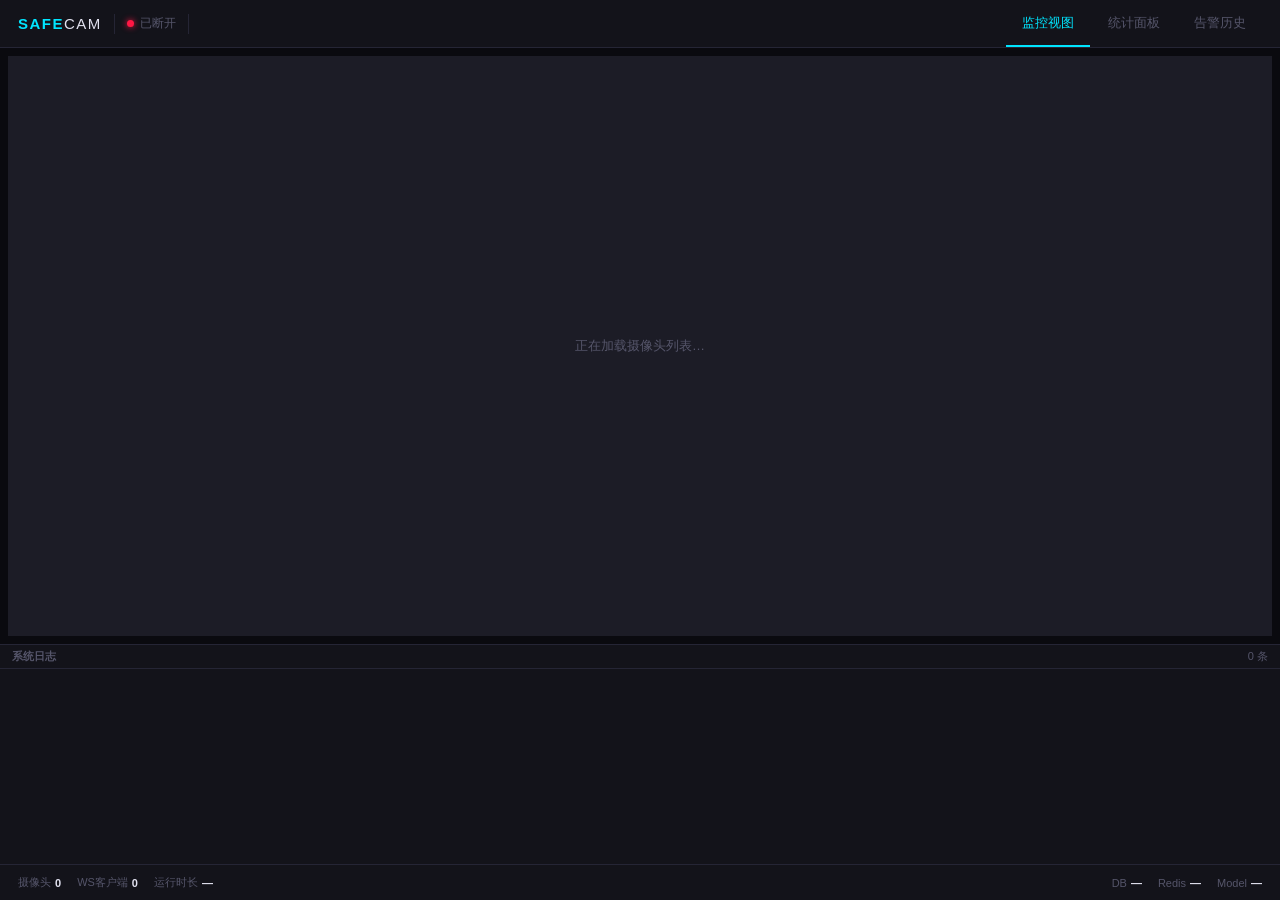
==== frontend/index.html @ 52969290 "准备接入飞书提醒" ====
<!DOCTYPE html>
<html lang="zh-CN">
<head>
  <meta charset="UTF-8">
  <meta name="viewport" content="width=device-width, initial-scale=1.0">
  <title>智能安防监控</title>
  <script src="https://cdn.jsdelivr.net/npm/echarts@5/dist/echarts.min.js"></script>
  <style>
    *, *::before, *::after { box-sizing: border-box; margin: 0; padding: 0; }

    :root {
      --bg:       #0a0a0f;
      --surface:  #13131a;
      --surface2: #1c1c26;
      --border:   #252535;
      --accent:   #00e5ff;
      --accent2:  #7c4dff;
      --danger:   #ff1744;
      --warn:     #ff9100;
      --ok:       #00e676;
      --text:     #e2e2f0;
      --muted:    #55556a;
      --radius:   6px;
    }

    body {
      background: var(--bg);
      color: var(--text);
      font-family: 'Microsoft YaHei', 'Segoe UI', Arial, sans-serif;
      height: 100vh;
      display: grid;
      grid-template-rows: 48px 1fr 220px 36px;
      overflow: hidden;
    }

    ::-webkit-scrollbar { width: 4px; }
    ::-webkit-scrollbar-track { background: transparent; }
    ::-webkit-scrollbar-thumb { background: var(--border); border-radius: 2px; }

    /* ── Header ── */
    header {
      background: var(--surface);
      border-bottom: 1px solid var(--border);
      display: flex; align-items: center;
      padding: 0 18px; gap: 12px;
    }
    .logo { font-size: 15px; font-weight: 700; letter-spacing: 1.5px; color: var(--accent); }
    .logo span { color: var(--text); font-weight: 400; }
    header .sep { width: 1px; height: 20px; background: var(--border); }
    .ws-pill {
      display: flex; align-items: center; gap: 6px;
      font-size: 12px; color: var(--muted);
    }
    .ws-dot {
      width: 7px; height: 7px; border-radius: 50%;
      background: var(--muted); transition: background 0.3s;
    }
    .ws-dot.connected { background: var(--ok); box-shadow: 0 0 6px var(--ok); }
    .ws-dot.error     { background: var(--danger); box-shadow: 0 0 6px var(--danger); }

    /* ── Tabs ── */
    .tabs {
      display: flex; align-items: center; gap: 2px;
      margin-left: auto; height: 100%;
    }
    .tab-btn {
      padding: 0 16px; height: 100%;
      background: none; border: none;
      color: var(--muted); font-size: 13px;
      cursor: pointer; border-bottom: 2px solid transparent;
      transition: color 0.2s, border-color 0.2s;
    }
    .tab-btn:hover { color: var(--text); }
    .tab-btn.active { color: var(--accent); border-bottom-color: var(--accent); }

    /* ── Main Content (tabs) ── */
    .tab-content { display: none; overflow: hidden; }
    .tab-content.active { display: flex; flex-direction: column; overflow: hidden; }

    /* ── Camera Grid (Tab 1) ── */
    .camera-grid {
      display: grid;
      grid-template-columns: repeat(auto-fit, minmax(280px, 1fr));
      gap: 8px;
      padding: 8px;
      overflow-y: auto;
      height: 100%;
    }
    .camera-cell {
      position: relative;
      background: var(--surface);
      border: 1px solid var(--border);
      border-radius: var(--radius);
      overflow: hidden;
      aspect-ratio: 16/9;
      cursor: pointer;
      transition: border-color 0.2s;
    }
    .camera-cell:hover { border-color: var(--accent); }
    .camera-cell.expanded {
      grid-column: span 2;
      grid-row: span 2;
    }
    .camera-cell img {
      width: 100%; height: 100%;
      object-fit: cover; display: block;
    }
    .camera-cell .cam-overlay {
      position: absolute; top: 0; left: 0; right: 0;
      padding: 6px 10px;
      background: linear-gradient(to bottom, rgba(0,0,0,0.7) 0%, transparent 100%);
      display: flex; align-items: center; gap: 8px;
    }
    .cam-name { font-size: 12px; font-weight: 600; color: #fff; }
    .cam-status-dot {
      width: 6px; height: 6px; border-radius: 50%;
      background: var(--ok); margin-left: auto;
    }
    .cam-status-dot.offline { background: var(--danger); }
    .camera-cell .cam-stats {
      position: absolute; bottom: 0; left: 0; right: 0;
      padding: 4px 10px;
      background: linear-gradient(to top, rgba(0,0,0,0.7) 0%, transparent 100%);
      display: flex; justify-content: space-between;
      font-size: 11px; color: rgba(255,255,255,0.7);
    }
    .cam-alert-banner {
      position: absolute; top: 50%; left: 0; right: 0;
      transform: translateY(-50%);
      background: rgba(255, 23, 68, 0.85);
      padding: 8px 12px;
      text-align: center; font-size: 13px; font-weight: 700;
      color: #fff; display: none;
      animation: flash 0.5s ease-in-out infinite alternate;
    }
    @keyframes flash { from { opacity: 0.7; } to { opacity: 1; } }
    .cam-placeholder {
      width: 100%; height: 100%; display: flex;
      align-items: center; justify-content: center;
      color: var(--muted); font-size: 13px;
      background: var(--surface2);
    }

    /* ── Stats Panel (Tab 2) ── */
    .stats-panel {
      display: grid;
      grid-template-columns: 1fr 1fr;
      grid-template-rows: 80px 1fr;
      gap: 8px; padding: 8px;
      overflow-y: auto; height: 100%;
    }
    .stat-cards {
      grid-column: 1 / -1;
      display: flex; gap: 8px;
    }
    .stat-card {
      flex: 1; background: var(--surface2);
      border: 1px solid var(--border);
      border-radius: var(--radius);
      padding: 12px 16px;
      display: flex; flex-direction: column; gap: 4px;
    }
    .stat-card .label { font-size: 11px; color: var(--muted); text-transform: uppercase; letter-spacing: 0.5px; }
    .stat-card .value { font-size: 26px; font-weight: 700; color: var(--accent); }
    .stat-card .sub { font-size: 11px; color: var(--muted); }
    .chart-box {
      background: var(--surface2);
      border: 1px solid var(--border);
      border-radius: var(--radius);
      padding: 8px;
      min-height: 200px;
    }
    .chart-box .chart-title {
      font-size: 12px; color: var(--muted);
      margin-bottom: 4px; padding: 0 4px;
    }
    .chart-box .chart-inner { width: 100%; height: calc(100% - 24px); }
    .stats-disabled {
      grid-column: 1 / -1; grid-row: 2 / -1;
      display: flex; align-items: center; justify-content: center;
      color: var(--muted); font-size: 14px;
      background: var(--surface2);
      border: 1px solid var(--border);
      border-radius: var(--radius);
    }

    /* ── Alert History (Tab 3) ── */
    .alert-panel {
      display: flex; flex-direction: column;
      gap: 8px; padding: 8px;
      overflow: hidden; height: 100%;
    }
    .filter-bar {
      display: flex; gap: 8px; flex-wrap: wrap; align-items: center;
      padding: 8px 12px;
      background: var(--surface2);
      border: 1px solid var(--border);
      border-radius: var(--radius);
      flex-shrink: 0;
    }
    .filter-bar label { font-size: 12px; color: var(--muted); }
    .filter-bar input, .filter-bar select {
      background: var(--surface); border: 1px solid var(--border);
      color: var(--text); padding: 4px 8px;
      border-radius: var(--radius); font-size: 12px;
    }
    .filter-bar input:focus, .filter-bar select:focus {
      outline: none; border-color: var(--accent);
    }
    .btn {
      padding: 5px 12px; border-radius: var(--radius);
      border: 1px solid var(--border);
      background: var(--surface); color: var(--text);
      font-size: 12px; cursor: pointer;
      transition: background 0.2s, border-color 0.2s;
    }
    .btn:hover { background: var(--surface2); border-color: var(--accent); }
    .btn.primary { background: var(--accent); color: #000; border-color: var(--accent); }
    .btn.primary:hover { background: #00bcd4; }

    .alert-table-wrap {
      flex: 1; overflow-y: auto;
      background: var(--surface2);
      border: 1px solid var(--border);
      border-radius: var(--radius);
    }
    table { width: 100%; border-collapse: collapse; font-size: 12px; }
    thead th {
      position: sticky; top: 0; z-index: 1;
      background: var(--surface);
      padding: 8px 10px; text-align: left;
      color: var(--muted); font-weight: 600;
      border-bottom: 1px solid var(--border);
    }
    tbody td { padding: 6px 10px; border-bottom: 1px solid var(--border); }
    tbody tr:hover { background: rgba(255,255,255,0.03); }
    .level-badge {
      display: inline-block; padding: 1px 6px;
      border-radius: 10px; font-size: 11px; font-weight: 600;
    }
    .level-high { background: rgba(255,23,68,0.2); color: var(--danger); }
    .level-medium { background: rgba(255,145,0,0.2); color: var(--warn); }
    .empty-row {
      text-align: center;
      color: var(--muted);
      padding: 20px;
    }
    .muted-text { color: var(--muted); }
      width: 48px; height: 27px;
      object-fit: cover; border-radius: 3px;
      cursor: pointer; border: 1px solid var(--border);
      transition: border-color 0.2s;
    }
    .thumb:hover { border-color: var(--accent); }

    .pagination {
      display: flex; align-items: center; gap: 8px;
      justify-content: flex-end;
      flex-shrink: 0;
    }
    .pagination span { font-size: 12px; color: var(--muted); }

    /* ── Log Panel ── */
    #log-panel {
      background: var(--surface);
      border-top: 1px solid var(--border);
      display: flex; flex-direction: column;
      overflow: hidden;
    }
    .log-header {
      display: flex; align-items: center; gap: 8px;
      padding: 4px 12px;
      border-bottom: 1px solid var(--border);
      flex-shrink: 0;
    }
    .log-header-title { font-size: 11px; color: var(--muted); font-weight: 600; text-transform: uppercase; }
    .log-count { font-size: 11px; color: var(--muted); margin-left: auto; }
    #log-list {
      flex: 1; overflow-y: auto;
      padding: 0 8px;
    }
    .log-item {
      display: flex; align-items: baseline; gap: 8px;
      padding: 2px 4px; border-radius: 3px;
      font-size: 11px; font-family: 'Consolas', monospace;
      line-height: 1.5;
    }
    .log-item:hover { background: rgba(255,255,255,0.03); }
    .log-ts { color: var(--muted); flex-shrink: 0; }
    .log-cam { color: var(--accent2); flex-shrink: 0; }
    .log-event { color: var(--muted); flex-shrink: 0; }
    .log-msg { color: var(--text); }
    .log-item.alert .log-msg { color: var(--danger); font-weight: 600; }
    .log-item.warning .log-msg { color: var(--warn); }
    .log-item.error .log-msg { color: var(--danger); }

    /* ── Footer ── */
    footer {
      background: var(--surface);
      border-top: 1px solid var(--border);
      display: flex; align-items: center;
      padding: 0 18px; gap: 16px;
      font-size: 11px; color: var(--muted);
    }
    .footer-stat { display: flex; align-items: center; gap: 4px; }
    .footer-stat span { color: var(--text); font-weight: 600; }
    .footer-right { margin-left: auto; }

    /* ── Lightbox ── */
    #lightbox {
      display: none; position: fixed;
      inset: 0; z-index: 9999;
      background: rgba(0,0,0,0.85);
      align-items: center; justify-content: center;
    }
    #lightbox.open { display: flex; }
    #lightbox img {
      max-width: 90vw; max-height: 90vh;
      border-radius: var(--radius);
      border: 2px solid var(--border);
    }
    #lightbox .close-btn {
      position: absolute; top: 20px; right: 20px;
      background: none; border: none;
      color: #fff; font-size: 24px; cursor: pointer;
    }
  </style>
</head>
<body>

<header>
  <div class="logo">SAFE<span>CAM</span></div>
  <div class="sep"></div>
  <div class="ws-pill">
    <div class="ws-dot" id="ws-dot"></div>
    <span id="ws-label">连接中…</span>
  </div>
  <div class="sep"></div>
  <div class="tabs">
    <button type="button" class="tab-btn active" onclick="switchTab('monitor')">监控视图</button>
    <button type="button" class="tab-btn" onclick="switchTab('stats')">统计面板</button>
    <button type="button" class="tab-btn" onclick="switchTab('alerts')">告警历史</button>
  </div>
</header>

<!-- Tab: 监控视图 -->
<div class="tab-content active" id="tab-monitor">
  <div class="camera-grid" id="camera-grid">
    <div class="cam-placeholder">正在加载摄像头列表…</div>
  </div>
</div>

<!-- Tab: 统计面板 -->
<div class="tab-content" id="tab-stats">
  <div class="stats-panel" id="stats-panel">
    <div class="stat-cards">
      <div class="stat-card">
        <div class="label">今日告警</div>
        <div class="value" id="stat-today">—</div>
        <div class="sub">自 00:00 起</div>
      </div>
      <div class="stat-card">
        <div class="label">在线摄像头</div>
        <div class="value" id="stat-cams">—</div>
        <div class="sub">/ 已配置数量</div>
      </div>
      <div class="stat-card">
        <div class="label">当前检测人数</div>
        <div class="value" id="stat-persons">—</div>
        <div class="sub">所有摄像头之和</div>
      </div>
      <div class="stat-card">
        <div class="label">总告警次数</div>
        <div class="value" id="stat-total">—</div>
        <div class="sub">自服务启动</div>
      </div>
    </div>
    <div class="chart-box" id="chart-trend-box">
      <div class="chart-title">今日每小时告警趋势</div>
      <div class="chart-inner" id="chart-trend"></div>
    </div>
    <div class="chart-box" id="chart-pie-box">
      <div class="chart-title">各摄像头告警分布</div>
      <div class="chart-inner" id="chart-pie"></div>
    </div>
  </div>
</div>

<!-- Tab: 告警历史 -->
<div class="tab-content" id="tab-alerts">
  <div class="alert-panel">
    <div class="filter-bar">
      <label for="f-start">开始时间</label>
      <input type="datetime-local" id="f-start" aria-label="开始时间">
      <label for="f-end">结束时间</label>
      <input type="datetime-local" id="f-end" aria-label="结束时间">
      <label for="f-camera">摄像头</label>
      <select id="f-camera" aria-label="选择摄像头">
        <option value="">全部</option>
      </select>
      <label for="f-level">级别</label>
      <select id="f-level" aria-label="选择告警级别">
        <option value="">全部</option>
        <option value="high">高</option>
        <option value="medium">中</option>
        <option value="low">低</option>
      </select>
      <button type="button" class="btn primary" onclick="loadAlerts(1)">查询</button>
      <button type="button" class="btn" onclick="exportCSV()">导出 CSV</button>
    </div>
    <div class="alert-table-wrap">
      <table>
        <thead>
          <tr>
            <th>ID</th>
            <th>时间</th>
            <th>摄像头</th>
            <th>人数</th>
            <th>消息</th>
            <th>级别</th>
            <th>截图</th>
          </tr>
        </thead>
        <tbody id="alert-tbody">
          <tr><td colspan="7" class="empty-row">点击查询加载数据</td></tr>
        </tbody>
      </table>
    </div>
    <div class="pagination">
      <span id="page-info">-</span>
      <button type="button" class="btn" id="btn-prev" onclick="changePage(-1)">上一页</button>
      <button type="button" class="btn" id="btn-next" onclick="changePage(1)">下一页</button>
    </div>
  </div>
</div>

<!-- Log Panel -->
<div id="log-panel">
  <div class="log-header">
    <span class="log-header-title">系统日志</span>
    <span class="log-count" id="log-count">0 条</span>
  </div>
  <div id="log-list"></div>
</div>

<footer>
  <div class="footer-stat">摄像头 <span id="ft-cams">0</span></div>
  <div class="footer-stat">WS客户端 <span id="ft-ws">0</span></div>
  <div class="footer-stat">运行时长 <span id="ft-uptime">—</span></div>
  <div class="footer-stat footer-right">DB <span id="ft-db">—</span></div>
  <div class="footer-stat">Redis <span id="ft-redis">—</span></div>
  <div class="footer-stat">Model <span id="ft-model">—</span></div>
</footer>

<!-- Lightbox -->
<div id="lightbox" onclick="closeLightbox()">
  <button type="button" class="close-btn" onclick="closeLightbox()">✕</button>
  <img id="lightbox-img" src="" alt="告警截图">
</div>

<script>
// ── State ──
let ws = null;
let wsRetry = 0;
let cameras = [];
let alertPage = 1;
const ALERT_PAGE_SIZE = 20;
let chartTrend = null, chartPie = null;
let statsInterval = null;
let footerInterval = null;
let alertData = [];

// ── Tab ──
function switchTab(name) {
  document.querySelectorAll('.tab-content').forEach(el => el.classList.remove('active'));
  document.querySelectorAll('.tab-btn').forEach(el => el.classList.remove('active'));
  document.getElementById('tab-' + name).classList.add('active');
  event.target.classList.add('active');

  if (name === 'stats') {
    initCharts();
    loadStats();
    if (!statsInterval) statsInterval = setInterval(loadStats, 5000);
  } else {
    if (statsInterval) { clearInterval(statsInterval); statsInterval = null; }
  }
  if (name === 'alerts') {
    loadAlerts(1);
  }
}

// ── WebSocket ──
function connectWS() {
  const proto = location.protocol === 'https:' ? 'wss' : 'ws';
  ws = new WebSocket(`${proto}://${location.host}/ws/alert`);

  ws.onopen = () => {
    wsRetry = 0;
    setWsDot('connected', '已连接');
    setInterval(() => ws.readyState === 1 && ws.send('ping'), 15000);
  };

  ws.onmessage = e => handleMessage(JSON.parse(e.data));

  ws.onclose = () => {
    setWsDot('error', '已断开');
    const delay = Math.min(30000, 1000 * 2 ** wsRetry++);
    setTimeout(connectWS, delay);
  };

  ws.onerror = () => setWsDot('error', '错误');
}

function setWsDot(cls, label) {
  const dot = document.getElementById('ws-dot');
  dot.className = 'ws-dot ' + cls;
  document.getElementById('ws-label').textContent = label;
}

function handleMessage(msg) {
  addLog(msg);

  if (msg.type === 'alert') {
    const camId = msg.camera_id;
    flashAlertBanner(camId, msg.message);
    if (document.getElementById('tab-alerts').classList.contains('active')) {
      loadAlerts(alertPage);
    }
  }

  if (msg.type === 'status') {
    const camId = msg.camera_id;
    updateCamStatus(camId, msg);
  }
}

// ── Camera Grid ──
async function loadCameras() {
  try {
    const res = await fetch('/api/cameras');
    const data = await res.json();
    cameras = data.cameras || [];
    renderCameraGrid();
    updateFooterCams();
    populateCameraFilter();
  } catch (e) {
    console.error('loadCameras:', e);
  }
}

function renderCameraGrid() {
  const grid = document.getElementById('camera-grid');
  if (!cameras.length) {
    grid.innerHTML = '<div class="cam-placeholder">未配置摄像头</div>';
    return;
  }

  grid.innerHTML = '';
  cameras.forEach(cam => {
    const cell = document.createElement('div');
    cell.className = 'camera-cell';
    cell.id = `cam-cell-${cam.id}`;
    cell.ondblclick = () => cell.classList.toggle('expanded');

    cell.innerHTML = `
      <img src="/video_feed?camera_id=${cam.id}" alt="cam${cam.id}"
           onerror="this.style.display='none'; this.nextElementSibling && (this.nextElementSibling.style.display='flex')">
      <div class="cam-overlay">
        <span class="cam-name">${cam.name || 'CAM ' + cam.id}</span>
        <span style="font-size:11px;color:var(--muted);margin-left:4px">${cam.location || ''}</span>
        <span class="cam-status-dot ${cam.connected ? '' : 'offline'}" id="cam-dot-${cam.id}"></span>
      </div>
      <div class="cam-stats">
        <span id="cam-fps-${cam.id}">${(cam.fps || 0).toFixed(1)} fps</span>
        <span id="cam-persons-${cam.id}">👤 ${cam.active_tracks || 0}</span>
      </div>
      <div class="cam-alert-banner" id="cam-alert-${cam.id}">⚠ 检测到人员入侵</div>
    `;
    grid.appendChild(cell);
  });
}

function flashAlertBanner(camId, msg) {
  const banner = document.getElementById(`cam-alert-${camId}`);
  if (!banner) return;
  banner.textContent = '⚠ ' + (msg || '检测到人员');
  banner.style.display = 'block';
  setTimeout(() => { banner.style.display = 'none'; }, 4000);
}

function updateCamStatus(camId, msg) {
  const dot = document.getElementById(`cam-dot-${camId}`);
  if (dot) {
    const connected = msg.data?.camera_connected ?? true;
    dot.className = 'cam-status-dot ' + (connected ? '' : 'offline');
  }
}

function updateFooterCams() {
  const online = cameras.filter(c => c.connected).length;
  document.getElementById('ft-cams').textContent = `${online}/${cameras.length}`;
  document.getElementById('stat-cams').textContent = `${online}`;
}

function populateCameraFilter() {
  const sel = document.getElementById('f-camera');
  sel.innerHTML = '<option value="">全部</option>';
  cameras.forEach(cam => {
    const opt = document.createElement('option');
    opt.value = cam.id;
    opt.textContent = `${cam.name || 'CAM ' + cam.id} (${cam.id})`;
    sel.appendChild(opt);
  });
}

// ── Stats Panel ──
function initCharts() {
  if (!chartTrend) {
    chartTrend = echarts.init(document.getElementById('chart-trend'), 'dark');
  }
  if (!chartPie) {
    chartPie = echarts.init(document.getElementById('chart-pie'), 'dark');
  }
}

async function loadStats() {
  try {
    const res = await fetch('/api/stats');
    if (!res.ok) {
      showStatsDisabled();
      return;
    }
    const data = await res.json();
    if (data.error) { showStatsDisabled(); return; }

    // Cards
    document.getElementById('stat-today').textContent = data.today_alerts ?? '—';
    document.getElementById('stat-persons').textContent = data.current_persons ?? '—';

    // Trend chart
    const hourly = data.hourly_alerts || {};
    const hours = Array.from({length: 24}, (_, i) => `${i.toString().padStart(2,'0')}:00`);
    const counts = hours.map((_, i) => hourly[i] || 0);

    chartTrend.setOption({
      backgroundColor: 'transparent',
      tooltip: { trigger: 'axis' },
      xAxis: { type: 'category', data: hours, axisLabel: { fontSize: 10, color: '#55556a' } },
      yAxis: { type: 'value', axisLabel: { color: '#55556a' }, splitLine: { lineStyle: { color: '#252535' } } },
      series: [{
        name: '告警', type: 'line', data: counts,
        smooth: true, areaStyle: { opacity: 0.2 },
        itemStyle: { color: '#00e5ff' }, lineStyle: { color: '#00e5ff' },
      }],
      grid: { left: 40, right: 10, top: 10, bottom: 30 },
    });

    // Pie chart
    const camAlerts = data.camera_alerts || {};
    const pieData = Object.entries(camAlerts).map(([k, v]) => ({
      name: 'CAM ' + k, value: v
    }));

    chartPie.setOption({
      backgroundColor: 'transparent',
      tooltip: { trigger: 'item' },
      legend: { bottom: 0, textStyle: { color: '#55556a', fontSize: 10 } },
      series: [{
        name: '告警分布', type: 'pie',
        radius: ['40%', '70%'],
        data: pieData.length ? pieData : [{ name: '无数据', value: 1 }],
        label: { color: '#e2e2f0', fontSize: 11 },
        emphasis: { itemStyle: { shadowBlur: 10 } },
      }],
    });

  } catch (e) {
    showStatsDisabled();
  }
}

function showStatsDisabled() {
  const panel = document.getElementById('stats-panel');
  const boxes = panel.querySelectorAll('.chart-box');
  boxes.forEach(b => {
    b.innerHTML = '<div class="stats-disabled">Redis 统计未启用</div>';
  });
}

// ── Alert History ──
async function loadAlerts(page) {
  alertPage = page;
  const start = document.getElementById('f-start').value;
  const end = document.getElementById('f-end').value;
  const camId = document.getElementById('f-camera').value;
  const level = document.getElementById('f-level').value;

  const params = new URLSearchParams({
    limit: ALERT_PAGE_SIZE,
    offset: (page - 1) * ALERT_PAGE_SIZE,
    order: 'desc',
  });
  if (start) params.set('start_time', start.replace('T', ' '));
  if (end)   params.set('end_time',   end.replace('T', ' '));
  if (camId) params.set('camera_id', camId);
  if (level) params.set('level', level);

  try {
    const res = await fetch('/api/alerts?' + params);
    if (!res.ok) {
      const err = await res.json();
      renderAlertTable([], 0, 0);
      return;
    }
    const data = await res.json();
    alertData = data.alerts || [];
    renderAlertTable(alertData, data.total || 0, page);
  } catch (e) {
    renderAlertTable([], 0, 0);
  }
}

function renderAlertTable(rows, total, page) {
  const tbody = document.getElementById('alert-tbody');
  if (!rows.length) {
    tbody.innerHTML = '<tr><td colspan="7" class="empty-row">暂无数据</td></tr>';
  } else {
    tbody.innerHTML = rows.map(r => {
      const levelBadge = `<span class="level-badge level-${r.level}">${{high:'高',medium:'中',low:'低'}[r.level] || r.level}</span>`;
      const thumb = r.screenshot_path
        ? `<img class="thumb" src="/api/alerts/${r.id}/screenshot" onclick="openLightbox('/api/alerts/${r.id}/screenshot')" loading="lazy">`
        : '<span class="muted-text">—</span>';
      return `<tr>
        <td>${r.id}</td>
        <td>${r.created_at || r.timestamp || ''}</td>
        <td>${r.camera_id}</td>
        <td>${r.person_count}</td>
        <td>${r.message || ''}</td>
        <td>${levelBadge}</td>
        <td>${thumb}</td>
      </tr>`;
    }).join('');
  }

  const totalPages = Math.max(1, Math.ceil(total / ALERT_PAGE_SIZE));
  document.getElementById('page-info').textContent = `第 ${page} / ${totalPages} 页，共 ${total} 条`;
  document.getElementById('btn-prev').disabled = page <= 1;
  document.getElementById('btn-next').disabled = page >= totalPages;
}

function changePage(delta) {
  loadAlerts(alertPage + delta);
}

function exportCSV() {
  if (!alertData.length) { alert('请先查询数据'); return; }
  const headers = ['ID','时间','摄像头','人数','消息','级别'];
  const rows = alertData.map(r => [
    r.id, r.created_at || r.timestamp, r.camera_id,
    r.person_count, `"${(r.message||'').replace(/"/g,'""')}"`, r.level
  ]);
  const csv = [headers.join(','), ...rows.map(r => r.join(','))].join('\n');
  const blob = new Blob(['﻿' + csv], { type: 'text/csv;charset=utf-8;' });
  const url = URL.createObjectURL(blob);
  const a = document.createElement('a');
  a.href = url; a.download = `alerts_${new Date().toISOString().slice(0,10)}.csv`;
  a.click(); URL.revokeObjectURL(url);
}

// ── Lightbox ──
function openLightbox(src) {
  document.getElementById('lightbox-img').src = src;
  document.getElementById('lightbox').classList.add('open');
}
function closeLightbox() {
  document.getElementById('lightbox').classList.remove('open');
}
document.addEventListener('keydown', e => { if (e.key === 'Escape') closeLightbox(); });

// ── Log ──
const MAX_LOGS = 200;
let logCount = 0;

function addLog(msg) {
  const list = document.getElementById('log-list');
  const item = document.createElement('div');

  const type = msg.type || 'log';
  const level = msg.level || 'info';
  const ts = (msg.timestamp || '').slice(11, 19);
  const camPart = msg.camera_id !== undefined ? `[CAM${msg.camera_id}]` : '';
  const event = msg.event || type;
  const text = msg.message || '';

  item.className = `log-item ${type === 'alert' ? 'alert' : level}`;
  item.innerHTML = `<span class="log-ts">${ts}</span><span class="log-cam">${camPart}</span><span class="log-event">${event}</span><span class="log-msg">${text}</span>`;

  list.insertBefore(item, list.firstChild);
  logCount++;

  while (list.children.length > MAX_LOGS) list.removeChild(list.lastChild);
  document.getElementById('log-count').textContent = `${logCount} 条`;
}

// ── Health / Footer ──
async function loadHealth() {
  try {
    const res = await fetch('/health');
    const data = await res.json();
    document.getElementById('ft-ws').textContent = data.ws_clients ?? '—';
    document.getElementById('ft-uptime').textContent = fmtUptime(data.uptime_sec);
    document.getElementById('ft-db').textContent = data.subsystems?.database ?? '—';
    document.getElementById('ft-redis').textContent = data.subsystems?.redis ?? '—';
    document.getElementById('ft-model').textContent = data.subsystems?.model ?? '—';

    // Update stat cards
    const totalAlerts = (data.cameras || []).reduce((s, c) => s + (c.alert_total || 0), 0);
    document.getElementById('stat-total').textContent = totalAlerts;
    const online = (data.cameras || []).filter(c => c.connected).length;
    const total = data.camera_count || 0;
    document.getElementById('stat-cams').textContent = `${online}`;
    document.getElementById('ft-cams').textContent = `${online}/${total}`;

    // Update per-camera fps/persons in grid
    (data.cameras || []).forEach(cam => {
      const fps = document.getElementById(`cam-fps-${cam.camera_id}`);
      if (fps) fps.textContent = `${(cam.fps || 0).toFixed(1)} fps`;
      const persons = document.getElementById(`cam-persons-${cam.camera_id}`);
      if (persons) persons.textContent = `👤 ${cam.active_tracks || 0}`;
      const dot = document.getElementById(`cam-dot-${cam.camera_id}`);
      if (dot) dot.className = 'cam-status-dot ' + (cam.connected ? '' : 'offline');
    });

  } catch (e) { /* ignore */ }
}

function fmtUptime(sec) {
  if (!sec) return '—';
  const h = Math.floor(sec / 3600);
  const m = Math.floor((sec % 3600) / 60);
  const s = sec % 60;
  return `${h}h ${m}m ${s}s`;
}

// ── Init ──
window.addEventListener('DOMContentLoaded', async () => {
  connectWS();
  await loadCameras();
  await loadHealth();
  footerInterval = setInterval(loadHealth, 5000);

  // Fetch recent logs
  try {
    const res = await fetch('/api/logs?limit=50');
    const data = await res.json();
    (data.logs || []).reverse().forEach(log => addLog(log));
  } catch (e) { /* ignore */ }
});
</script>
</body>
</html>
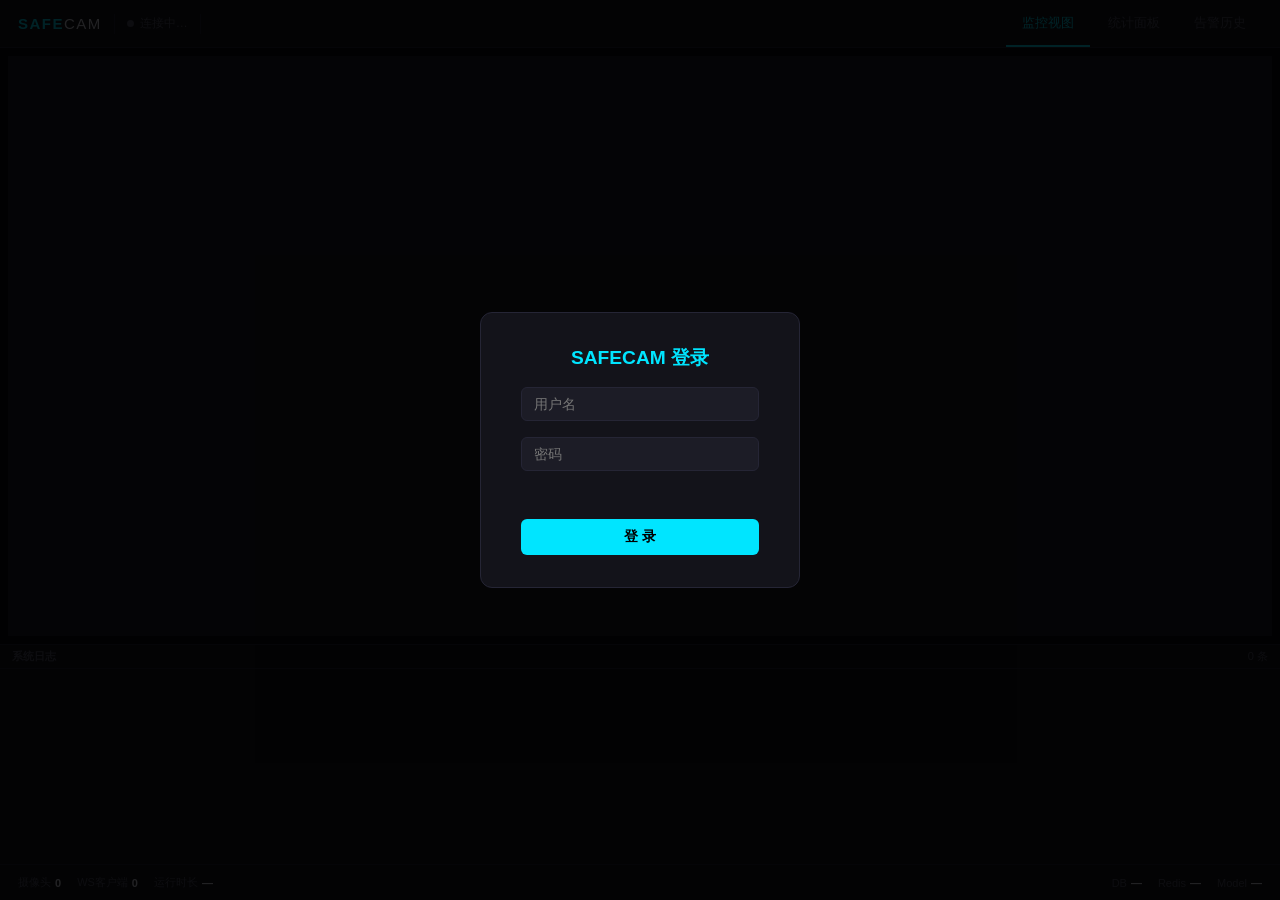
==== commit 585559d4: "完成部署准备" ====
--- a/frontend/index.html
+++ b/frontend/index.html
@@ -246,6 +246,7 @@
       padding: 20px;
     }
     .muted-text { color: var(--muted); }
+    .thumb {
       width: 48px; height: 27px;
       object-fit: cover; border-radius: 3px;
       cursor: pointer; border: 1px solid var(--border);
@@ -305,6 +306,38 @@
     .footer-stat { display: flex; align-items: center; gap: 4px; }
     .footer-stat span { color: var(--text); font-weight: 600; }
     .footer-right { margin-left: auto; }
+
+    /* ── Login Overlay ── */
+    #login-overlay {
+      display: none; position: fixed; inset: 0; z-index: 10000;
+      background: rgba(0,0,0,0.85);
+      align-items: center; justify-content: center;
+    }
+    #login-overlay.open { display: flex; }
+    .login-box {
+      background: var(--surface);
+      border: 1px solid var(--border);
+      border-radius: 12px;
+      padding: 2rem 2.5rem;
+      width: 320px;
+      display: flex; flex-direction: column; gap: 1rem;
+    }
+    .login-box h2 { font-size: 1.2rem; color: var(--accent); text-align: center; }
+    .login-box input {
+      background: var(--surface2); border: 1px solid var(--border);
+      color: var(--text); padding: 8px 12px;
+      border-radius: var(--radius); font-size: 14px; width: 100%;
+    }
+    .login-box input:focus { outline: none; border-color: var(--accent); }
+    .login-box .btn-login {
+      background: var(--accent); color: #000; border: none;
+      padding: 9px; border-radius: var(--radius);
+      font-size: 14px; font-weight: 700; cursor: pointer;
+      transition: background 0.2s;
+    }
+    .login-box .btn-login:hover { background: #00bcd4; }
+    .login-box .btn-login:disabled { opacity: 0.5; cursor: not-allowed; }
+    .login-error { color: var(--danger); font-size: 12px; text-align: center; min-height: 16px; }
 
     /* ── Lightbox ── */
     #lightbox {
@@ -337,9 +370,9 @@
   </div>
   <div class="sep"></div>
   <div class="tabs">
-    <button type="button" class="tab-btn active" onclick="switchTab('monitor')">监控视图</button>
-    <button type="button" class="tab-btn" onclick="switchTab('stats')">统计面板</button>
-    <button type="button" class="tab-btn" onclick="switchTab('alerts')">告警历史</button>
+    <button type="button" class="tab-btn active" onclick="switchTab('monitor', this)">监控视图</button>
+    <button type="button" class="tab-btn" onclick="switchTab('stats', this)">统计面板</button>
+    <button type="button" class="tab-btn" onclick="switchTab('alerts', this)">告警历史</button>
   </div>
 </header>
 
@@ -452,6 +485,17 @@
   <div class="footer-stat">Model <span id="ft-model">—</span></div>
 </footer>
 
+<!-- Login Overlay -->
+<div id="login-overlay">
+  <div class="login-box">
+    <h2>SAFECAM 登录</h2>
+    <input type="text" id="login-username" placeholder="用户名" autocomplete="username">
+    <input type="password" id="login-password" placeholder="密码" autocomplete="current-password">
+    <div class="login-error" id="login-error"></div>
+    <button type="button" class="btn-login" id="btn-login" onclick="doLogin()">登 录</button>
+  </div>
+</div>
+
 <!-- Lightbox -->
 <div id="lightbox" onclick="closeLightbox()">
   <button type="button" class="close-btn" onclick="closeLightbox()">✕</button>
@@ -469,13 +513,89 @@
 let statsInterval = null;
 let footerInterval = null;
 let alertData = [];
+let authToken = localStorage.getItem('auth_token') || '';
+
+function setToken(token) {
+  authToken = token || '';
+  if (authToken) localStorage.setItem('auth_token', authToken);
+  else localStorage.removeItem('auth_token');
+}
+
+function showLogin(message = '') {
+  document.getElementById('login-overlay').classList.add('open');
+  document.getElementById('login-error').textContent = message;
+}
+
+function hideLogin() {
+  document.getElementById('login-overlay').classList.remove('open');
+  document.getElementById('login-error').textContent = '';
+}
+
+async function authFetch(url, options = {}) {
+  const headers = options.headers ? { ...options.headers } : {};
+  if (authToken) headers['Authorization'] = `Bearer ${authToken}`;
+  const res = await fetch(url, { ...options, headers });
+  if (res.status === 401) {
+    setToken('');
+    showLogin('登录已过期，请重新登录');
+    throw new Error('unauthorized');
+  }
+  return res;
+}
+
+async function doLogin() {
+  const username = document.getElementById('login-username').value.trim();
+  const password = document.getElementById('login-password').value;
+  const btn = document.getElementById('btn-login');
+  const err = document.getElementById('login-error');
+  err.textContent = '';
+
+  if (!username || !password) {
+    err.textContent = '请输入用户名和密码';
+    return;
+  }
+
+  btn.disabled = true;
+  try {
+    const res = await fetch('/api/auth/login', {
+      method: 'POST',
+      headers: { 'Content-Type': 'application/json' },
+      body: JSON.stringify({ username, password }),
+    });
+    const data = await res.json();
+    if (!res.ok) {
+      err.textContent = data.detail || '登录失败';
+      return;
+    }
+    setToken(data.access_token);
+    hideLogin();
+    await bootstrapApp();
+  } catch (_) {
+    err.textContent = '网络错误，请稍后重试';
+  } finally {
+    btn.disabled = false;
+  }
+}
+
+async function bootstrapApp() {
+  connectWS();
+  await loadCameras();
+  await loadHealth();
+  if (footerInterval) clearInterval(footerInterval);
+  footerInterval = setInterval(loadHealth, 5000);
+  try {
+    const res = await authFetch('/api/logs?limit=50');
+    const data = await res.json();
+    (data.logs || []).reverse().forEach(log => addLog(log));
+  } catch (_) { }
+}
 
 // ── Tab ──
-function switchTab(name) {
+function switchTab(name, btn) {
   document.querySelectorAll('.tab-content').forEach(el => el.classList.remove('active'));
   document.querySelectorAll('.tab-btn').forEach(el => el.classList.remove('active'));
   document.getElementById('tab-' + name).classList.add('active');
-  event.target.classList.add('active');
+  if (btn) btn.classList.add('active');
 
   if (name === 'stats') {
     initCharts();
@@ -490,14 +610,17 @@
 }
 
 // ── WebSocket ──
+let _wsPingInterval = null;
+
 function connectWS() {
   const proto = location.protocol === 'https:' ? 'wss' : 'ws';
-  ws = new WebSocket(`${proto}://${location.host}/ws/alert`);
+  ws = new WebSocket(`${proto}://${location.host}/ws/alert?token=${encodeURIComponent(authToken)}`);
 
   ws.onopen = () => {
     wsRetry = 0;
     setWsDot('connected', '已连接');
-    setInterval(() => ws.readyState === 1 && ws.send('ping'), 15000);
+    if (_wsPingInterval) clearInterval(_wsPingInterval);
+    _wsPingInterval = setInterval(() => ws && ws.readyState === 1 && ws.send('ping'), 15000);
   };
 
   ws.onmessage = e => handleMessage(JSON.parse(e.data));
@@ -537,7 +660,7 @@
 // ── Camera Grid ──
 async function loadCameras() {
   try {
-    const res = await fetch('/api/cameras');
+    const res = await authFetch('/api/cameras');
     const data = await res.json();
     cameras = data.cameras || [];
     renderCameraGrid();
@@ -615,17 +738,23 @@
 
 // ── Stats Panel ──
 function initCharts() {
+  const trendEl = document.getElementById('chart-trend');
+  const pieEl = document.getElementById('chart-pie');
+  if (!trendEl || !pieEl) return;
+
   if (!chartTrend) {
-    chartTrend = echarts.init(document.getElementById('chart-trend'), 'dark');
+    trendEl.innerHTML = '';
+    chartTrend = echarts.init(trendEl, 'dark');
   }
   if (!chartPie) {
-    chartPie = echarts.init(document.getElementById('chart-pie'), 'dark');
+    pieEl.innerHTML = '';
+    chartPie = echarts.init(pieEl, 'dark');
   }
 }
 
 async function loadStats() {
   try {
-    const res = await fetch('/api/stats');
+    const res = await authFetch('/api/stats');
     if (!res.ok) {
       showStatsDisabled();
       return;
@@ -633,9 +762,14 @@
     const data = await res.json();
     if (data.error) { showStatsDisabled(); return; }
 
+    initCharts();
+    if (!chartTrend || !chartPie) return;
+
     // Cards
     document.getElementById('stat-today').textContent = data.today_alerts ?? '—';
-    document.getElementById('stat-persons').textContent = data.current_persons ?? '—';
+    const personsMap = data.current_persons || {};
+    const totalPersons = Object.values(personsMap).reduce((s, v) => s + (parseInt(v) || 0), 0);
+    document.getElementById('stat-persons').textContent = totalPersons;
 
     // Trend chart
     const hourly = data.hourly_alerts || {};
@@ -680,6 +814,8 @@
 }
 
 function showStatsDisabled() {
+  if (chartTrend) { chartTrend.dispose(); chartTrend = null; }
+  if (chartPie)   { chartPie.dispose();   chartPie = null;   }
   const panel = document.getElementById('stats-panel');
   const boxes = panel.querySelectorAll('.chart-box');
   boxes.forEach(b => {
@@ -706,7 +842,7 @@
   if (level) params.set('level', level);
 
   try {
-    const res = await fetch('/api/alerts?' + params);
+    const res = await authFetch('/api/alerts?' + params);
     if (!res.ok) {
       const err = await res.json();
       renderAlertTable([], 0, 0);
@@ -805,7 +941,7 @@
 // ── Health / Footer ──
 async function loadHealth() {
   try {
-    const res = await fetch('/health');
+    const res = await authFetch('/health');
     const data = await res.json();
     document.getElementById('ft-ws').textContent = data.ws_clients ?? '—';
     document.getElementById('ft-uptime').textContent = fmtUptime(data.uptime_sec);
@@ -814,10 +950,10 @@
     document.getElementById('ft-model').textContent = data.subsystems?.model ?? '—';
 
     // Update stat cards
+    const online = (data.cameras || []).filter(c => c.connected).length;
+    const total = data.camera_count || 0;
     const totalAlerts = (data.cameras || []).reduce((s, c) => s + (c.alert_total || 0), 0);
     document.getElementById('stat-total').textContent = totalAlerts;
-    const online = (data.cameras || []).filter(c => c.connected).length;
-    const total = data.camera_count || 0;
     document.getElementById('stat-cams').textContent = `${online}`;
     document.getElementById('ft-cams').textContent = `${online}/${total}`;
 
@@ -844,17 +980,32 @@
 
 // ── Init ──
 window.addEventListener('DOMContentLoaded', async () => {
-  connectWS();
-  await loadCameras();
-  await loadHealth();
-  footerInterval = setInterval(loadHealth, 5000);
-
-  // Fetch recent logs
+  // 支持回车提交登录
+  document.getElementById('login-password').addEventListener('keydown', e => {
+    if (e.key === 'Enter') doLogin();
+  });
+
+  if (!authToken) {
+    showLogin();
+    return;
+  }
+
+  // 验证 token 是否仍有效
   try {
-    const res = await fetch('/api/logs?limit=50');
-    const data = await res.json();
-    (data.logs || []).reverse().forEach(log => addLog(log));
-  } catch (e) { /* ignore */ }
+    const res = await fetch('/api/auth/me', {
+      headers: { 'Authorization': `Bearer ${authToken}` }
+    });
+    if (!res.ok) {
+      setToken('');
+      showLogin();
+      return;
+    }
+  } catch (_) {
+    showLogin();
+    return;
+  }
+
+  await bootstrapApp();
 });
 </script>
 </body>
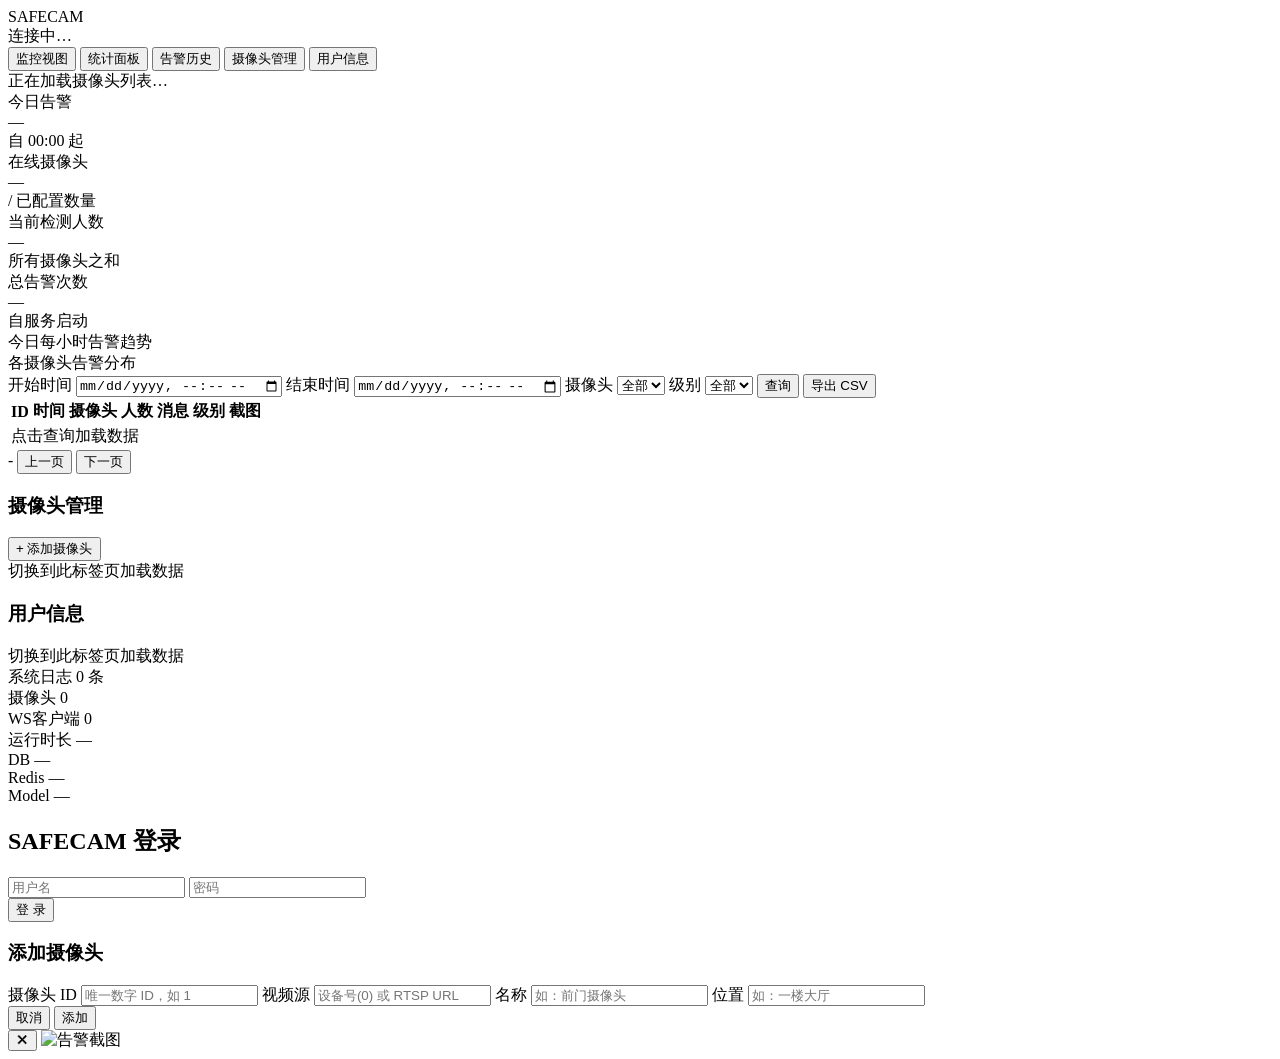
==== commit 0ffe578e: "M2-M4：前端工程化 + 安全加固 + 可观测性 + 扩展能力 M2 核心体验: - 前端模块化重构：index.html 拆分为 9 个 ES Module（auth/ws/camera-grid" ====
--- a/frontend/index.html
+++ b/frontend/index.html
@@ -5,359 +5,7 @@
   <meta name="viewport" content="width=device-width, initial-scale=1.0">
   <title>智能安防监控</title>
   <script src="https://cdn.jsdelivr.net/npm/echarts@5/dist/echarts.min.js"></script>
-  <style>
-    *, *::before, *::after { box-sizing: border-box; margin: 0; padding: 0; }
-
-    :root {
-      --bg:       #0a0a0f;
-      --surface:  #13131a;
-      --surface2: #1c1c26;
-      --border:   #252535;
-      --accent:   #00e5ff;
-      --accent2:  #7c4dff;
-      --danger:   #ff1744;
-      --warn:     #ff9100;
-      --ok:       #00e676;
-      --text:     #e2e2f0;
-      --muted:    #55556a;
-      --radius:   6px;
-    }
-
-    body {
-      background: var(--bg);
-      color: var(--text);
-      font-family: 'Microsoft YaHei', 'Segoe UI', Arial, sans-serif;
-      height: 100vh;
-      display: grid;
-      grid-template-rows: 48px 1fr 220px 36px;
-      overflow: hidden;
-    }
-
-    ::-webkit-scrollbar { width: 4px; }
-    ::-webkit-scrollbar-track { background: transparent; }
-    ::-webkit-scrollbar-thumb { background: var(--border); border-radius: 2px; }
-
-    /* ── Header ── */
-    header {
-      background: var(--surface);
-      border-bottom: 1px solid var(--border);
-      display: flex; align-items: center;
-      padding: 0 18px; gap: 12px;
-    }
-    .logo { font-size: 15px; font-weight: 700; letter-spacing: 1.5px; color: var(--accent); }
-    .logo span { color: var(--text); font-weight: 400; }
-    header .sep { width: 1px; height: 20px; background: var(--border); }
-    .ws-pill {
-      display: flex; align-items: center; gap: 6px;
-      font-size: 12px; color: var(--muted);
-    }
-    .ws-dot {
-      width: 7px; height: 7px; border-radius: 50%;
-      background: var(--muted); transition: background 0.3s;
-    }
-    .ws-dot.connected { background: var(--ok); box-shadow: 0 0 6px var(--ok); }
-    .ws-dot.error     { background: var(--danger); box-shadow: 0 0 6px var(--danger); }
-
-    /* ── Tabs ── */
-    .tabs {
-      display: flex; align-items: center; gap: 2px;
-      margin-left: auto; height: 100%;
-    }
-    .tab-btn {
-      padding: 0 16px; height: 100%;
-      background: none; border: none;
-      color: var(--muted); font-size: 13px;
-      cursor: pointer; border-bottom: 2px solid transparent;
-      transition: color 0.2s, border-color 0.2s;
-    }
-    .tab-btn:hover { color: var(--text); }
-    .tab-btn.active { color: var(--accent); border-bottom-color: var(--accent); }
-
-    /* ── Main Content (tabs) ── */
-    .tab-content { display: none; overflow: hidden; }
-    .tab-content.active { display: flex; flex-direction: column; overflow: hidden; }
-
-    /* ── Camera Grid (Tab 1) ── */
-    .camera-grid {
-      display: grid;
-      grid-template-columns: repeat(auto-fit, minmax(280px, 1fr));
-      gap: 8px;
-      padding: 8px;
-      overflow-y: auto;
-      height: 100%;
-    }
-    .camera-cell {
-      position: relative;
-      background: var(--surface);
-      border: 1px solid var(--border);
-      border-radius: var(--radius);
-      overflow: hidden;
-      aspect-ratio: 16/9;
-      cursor: pointer;
-      transition: border-color 0.2s;
-    }
-    .camera-cell:hover { border-color: var(--accent); }
-    .camera-cell.expanded {
-      grid-column: span 2;
-      grid-row: span 2;
-    }
-    .camera-cell img {
-      width: 100%; height: 100%;
-      object-fit: cover; display: block;
-    }
-    .camera-cell .cam-overlay {
-      position: absolute; top: 0; left: 0; right: 0;
-      padding: 6px 10px;
-      background: linear-gradient(to bottom, rgba(0,0,0,0.7) 0%, transparent 100%);
-      display: flex; align-items: center; gap: 8px;
-    }
-    .cam-name { font-size: 12px; font-weight: 600; color: #fff; }
-    .cam-status-dot {
-      width: 6px; height: 6px; border-radius: 50%;
-      background: var(--ok); margin-left: auto;
-    }
-    .cam-status-dot.offline { background: var(--danger); }
-    .camera-cell .cam-stats {
-      position: absolute; bottom: 0; left: 0; right: 0;
-      padding: 4px 10px;
-      background: linear-gradient(to top, rgba(0,0,0,0.7) 0%, transparent 100%);
-      display: flex; justify-content: space-between;
-      font-size: 11px; color: rgba(255,255,255,0.7);
-    }
-    .cam-alert-banner {
-      position: absolute; top: 50%; left: 0; right: 0;
-      transform: translateY(-50%);
-      background: rgba(255, 23, 68, 0.85);
-      padding: 8px 12px;
-      text-align: center; font-size: 13px; font-weight: 700;
-      color: #fff; display: none;
-      animation: flash 0.5s ease-in-out infinite alternate;
-    }
-    @keyframes flash { from { opacity: 0.7; } to { opacity: 1; } }
-    .cam-placeholder {
-      width: 100%; height: 100%; display: flex;
-      align-items: center; justify-content: center;
-      color: var(--muted); font-size: 13px;
-      background: var(--surface2);
-    }
-
-    /* ── Stats Panel (Tab 2) ── */
-    .stats-panel {
-      display: grid;
-      grid-template-columns: 1fr 1fr;
-      grid-template-rows: 80px 1fr;
-      gap: 8px; padding: 8px;
-      overflow-y: auto; height: 100%;
-    }
-    .stat-cards {
-      grid-column: 1 / -1;
-      display: flex; gap: 8px;
-    }
-    .stat-card {
-      flex: 1; background: var(--surface2);
-      border: 1px solid var(--border);
-      border-radius: var(--radius);
-      padding: 12px 16px;
-      display: flex; flex-direction: column; gap: 4px;
-    }
-    .stat-card .label { font-size: 11px; color: var(--muted); text-transform: uppercase; letter-spacing: 0.5px; }
-    .stat-card .value { font-size: 26px; font-weight: 700; color: var(--accent); }
-    .stat-card .sub { font-size: 11px; color: var(--muted); }
-    .chart-box {
-      background: var(--surface2);
-      border: 1px solid var(--border);
-      border-radius: var(--radius);
-      padding: 8px;
-      min-height: 200px;
-    }
-    .chart-box .chart-title {
-      font-size: 12px; color: var(--muted);
-      margin-bottom: 4px; padding: 0 4px;
-    }
-    .chart-box .chart-inner { width: 100%; height: calc(100% - 24px); }
-    .stats-disabled {
-      grid-column: 1 / -1; grid-row: 2 / -1;
-      display: flex; align-items: center; justify-content: center;
-      color: var(--muted); font-size: 14px;
-      background: var(--surface2);
-      border: 1px solid var(--border);
-      border-radius: var(--radius);
-    }
-
-    /* ── Alert History (Tab 3) ── */
-    .alert-panel {
-      display: flex; flex-direction: column;
-      gap: 8px; padding: 8px;
-      overflow: hidden; height: 100%;
-    }
-    .filter-bar {
-      display: flex; gap: 8px; flex-wrap: wrap; align-items: center;
-      padding: 8px 12px;
-      background: var(--surface2);
-      border: 1px solid var(--border);
-      border-radius: var(--radius);
-      flex-shrink: 0;
-    }
-    .filter-bar label { font-size: 12px; color: var(--muted); }
-    .filter-bar input, .filter-bar select {
-      background: var(--surface); border: 1px solid var(--border);
-      color: var(--text); padding: 4px 8px;
-      border-radius: var(--radius); font-size: 12px;
-    }
-    .filter-bar input:focus, .filter-bar select:focus {
-      outline: none; border-color: var(--accent);
-    }
-    .btn {
-      padding: 5px 12px; border-radius: var(--radius);
-      border: 1px solid var(--border);
-      background: var(--surface); color: var(--text);
-      font-size: 12px; cursor: pointer;
-      transition: background 0.2s, border-color 0.2s;
-    }
-    .btn:hover { background: var(--surface2); border-color: var(--accent); }
-    .btn.primary { background: var(--accent); color: #000; border-color: var(--accent); }
-    .btn.primary:hover { background: #00bcd4; }
-
-    .alert-table-wrap {
-      flex: 1; overflow-y: auto;
-      background: var(--surface2);
-      border: 1px solid var(--border);
-      border-radius: var(--radius);
-    }
-    table { width: 100%; border-collapse: collapse; font-size: 12px; }
-    thead th {
-      position: sticky; top: 0; z-index: 1;
-      background: var(--surface);
-      padding: 8px 10px; text-align: left;
-      color: var(--muted); font-weight: 600;
-      border-bottom: 1px solid var(--border);
-    }
-    tbody td { padding: 6px 10px; border-bottom: 1px solid var(--border); }
-    tbody tr:hover { background: rgba(255,255,255,0.03); }
-    .level-badge {
-      display: inline-block; padding: 1px 6px;
-      border-radius: 10px; font-size: 11px; font-weight: 600;
-    }
-    .level-high { background: rgba(255,23,68,0.2); color: var(--danger); }
-    .level-medium { background: rgba(255,145,0,0.2); color: var(--warn); }
-    .empty-row {
-      text-align: center;
-      color: var(--muted);
-      padding: 20px;
-    }
-    .muted-text { color: var(--muted); }
-    .thumb {
-      width: 48px; height: 27px;
-      object-fit: cover; border-radius: 3px;
-      cursor: pointer; border: 1px solid var(--border);
-      transition: border-color 0.2s;
-    }
-    .thumb:hover { border-color: var(--accent); }
-
-    .pagination {
-      display: flex; align-items: center; gap: 8px;
-      justify-content: flex-end;
-      flex-shrink: 0;
-    }
-    .pagination span { font-size: 12px; color: var(--muted); }
-
-    /* ── Log Panel ── */
-    #log-panel {
-      background: var(--surface);
-      border-top: 1px solid var(--border);
-      display: flex; flex-direction: column;
-      overflow: hidden;
-    }
-    .log-header {
-      display: flex; align-items: center; gap: 8px;
-      padding: 4px 12px;
-      border-bottom: 1px solid var(--border);
-      flex-shrink: 0;
-    }
-    .log-header-title { font-size: 11px; color: var(--muted); font-weight: 600; text-transform: uppercase; }
-    .log-count { font-size: 11px; color: var(--muted); margin-left: auto; }
-    #log-list {
-      flex: 1; overflow-y: auto;
-      padding: 0 8px;
-    }
-    .log-item {
-      display: flex; align-items: baseline; gap: 8px;
-      padding: 2px 4px; border-radius: 3px;
-      font-size: 11px; font-family: 'Consolas', monospace;
-      line-height: 1.5;
-    }
-    .log-item:hover { background: rgba(255,255,255,0.03); }
-    .log-ts { color: var(--muted); flex-shrink: 0; }
-    .log-cam { color: var(--accent2); flex-shrink: 0; }
-    .log-event { color: var(--muted); flex-shrink: 0; }
-    .log-msg { color: var(--text); }
-    .log-item.alert .log-msg { color: var(--danger); font-weight: 600; }
-    .log-item.warning .log-msg { color: var(--warn); }
-    .log-item.error .log-msg { color: var(--danger); }
-
-    /* ── Footer ── */
-    footer {
-      background: var(--surface);
-      border-top: 1px solid var(--border);
-      display: flex; align-items: center;
-      padding: 0 18px; gap: 16px;
-      font-size: 11px; color: var(--muted);
-    }
-    .footer-stat { display: flex; align-items: center; gap: 4px; }
-    .footer-stat span { color: var(--text); font-weight: 600; }
-    .footer-right { margin-left: auto; }
-
-    /* ── Login Overlay ── */
-    #login-overlay {
-      display: none; position: fixed; inset: 0; z-index: 10000;
-      background: rgba(0,0,0,0.85);
-      align-items: center; justify-content: center;
-    }
-    #login-overlay.open { display: flex; }
-    .login-box {
-      background: var(--surface);
-      border: 1px solid var(--border);
-      border-radius: 12px;
-      padding: 2rem 2.5rem;
-      width: 320px;
-      display: flex; flex-direction: column; gap: 1rem;
-    }
-    .login-box h2 { font-size: 1.2rem; color: var(--accent); text-align: center; }
-    .login-box input {
-      background: var(--surface2); border: 1px solid var(--border);
-      color: var(--text); padding: 8px 12px;
-      border-radius: var(--radius); font-size: 14px; width: 100%;
-    }
-    .login-box input:focus { outline: none; border-color: var(--accent); }
-    .login-box .btn-login {
-      background: var(--accent); color: #000; border: none;
-      padding: 9px; border-radius: var(--radius);
-      font-size: 14px; font-weight: 700; cursor: pointer;
-      transition: background 0.2s;
-    }
-    .login-box .btn-login:hover { background: #00bcd4; }
-    .login-box .btn-login:disabled { opacity: 0.5; cursor: not-allowed; }
-    .login-error { color: var(--danger); font-size: 12px; text-align: center; min-height: 16px; }
-
-    /* ── Lightbox ── */
-    #lightbox {
-      display: none; position: fixed;
-      inset: 0; z-index: 9999;
-      background: rgba(0,0,0,0.85);
-      align-items: center; justify-content: center;
-    }
-    #lightbox.open { display: flex; }
-    #lightbox img {
-      max-width: 90vw; max-height: 90vh;
-      border-radius: var(--radius);
-      border: 2px solid var(--border);
-    }
-    #lightbox .close-btn {
-      position: absolute; top: 20px; right: 20px;
-      background: none; border: none;
-      color: #fff; font-size: 24px; cursor: pointer;
-    }
-  </style>
+  <link rel="stylesheet" href="/static/css/main.css">
 </head>
 <body>
 
@@ -373,6 +21,8 @@
     <button type="button" class="tab-btn active" onclick="switchTab('monitor', this)">监控视图</button>
     <button type="button" class="tab-btn" onclick="switchTab('stats', this)">统计面板</button>
     <button type="button" class="tab-btn" onclick="switchTab('alerts', this)">告警历史</button>
+    <button type="button" class="tab-btn" onclick="switchTab('cameras', this)">摄像头管理</button>
+    <button type="button" class="tab-btn" onclick="switchTab('users', this)">用户信息</button>
   </div>
 </header>
 
@@ -444,15 +94,7 @@
     <div class="alert-table-wrap">
       <table>
         <thead>
-          <tr>
-            <th>ID</th>
-            <th>时间</th>
-            <th>摄像头</th>
-            <th>人数</th>
-            <th>消息</th>
-            <th>级别</th>
-            <th>截图</th>
-          </tr>
+          <tr><th>ID</th><th>时间</th><th>摄像头</th><th>人数</th><th>消息</th><th>级别</th><th>截图</th></tr>
         </thead>
         <tbody id="alert-tbody">
           <tr><td colspan="7" class="empty-row">点击查询加载数据</td></tr>
@@ -463,6 +105,31 @@
       <span id="page-info">-</span>
       <button type="button" class="btn" id="btn-prev" onclick="changePage(-1)">上一页</button>
       <button type="button" class="btn" id="btn-next" onclick="changePage(1)">下一页</button>
+    </div>
+  </div>
+</div>
+
+<!-- Tab: 摄像头管理 -->
+<div class="tab-content" id="tab-cameras">
+  <div class="mgmt-panel">
+    <div class="mgmt-header">
+      <h3>摄像头管理</h3>
+      <button type="button" class="btn primary" onclick="showAddCameraModal()">+ 添加摄像头</button>
+    </div>
+    <div class="mgmt-table-wrap" id="cam-mgmt-table">
+      <div class="empty-row">切换到此标签页加载数据</div>
+    </div>
+  </div>
+</div>
+
+<!-- Tab: 用户信息 -->
+<div class="tab-content" id="tab-users">
+  <div class="mgmt-panel">
+    <div class="mgmt-header">
+      <h3>用户信息</h3>
+    </div>
+    <div id="user-mgmt-content">
+      <div class="empty-row">切换到此标签页加载数据</div>
     </div>
   </div>
 </div>
@@ -496,517 +163,32 @@
   </div>
 </div>
 
+<!-- Add Camera Modal -->
+<div class="modal-overlay" id="add-camera-modal">
+  <div class="modal-box">
+    <h3>添加摄像头</h3>
+    <label>摄像头 ID</label>
+    <input type="number" id="add-cam-id" placeholder="唯一数字 ID，如 1">
+    <label>视频源</label>
+    <input type="text" id="add-cam-source" placeholder="设备号(0) 或 RTSP URL">
+    <label>名称</label>
+    <input type="text" id="add-cam-name" placeholder="如：前门摄像头">
+    <label>位置</label>
+    <input type="text" id="add-cam-location" placeholder="如：一楼大厅">
+    <div class="modal-error" id="add-cam-error"></div>
+    <div class="modal-actions">
+      <button type="button" class="btn" onclick="hideAddCameraModal()">取消</button>
+      <button type="button" class="btn primary" onclick="addCamera()">添加</button>
+    </div>
+  </div>
+</div>
+
 <!-- Lightbox -->
 <div id="lightbox" onclick="closeLightbox()">
   <button type="button" class="close-btn" onclick="closeLightbox()">✕</button>
   <img id="lightbox-img" src="" alt="告警截图">
 </div>
 
-<script>
-// ── State ──
-let ws = null;
-let wsRetry = 0;
-let cameras = [];
-let alertPage = 1;
-const ALERT_PAGE_SIZE = 20;
-let chartTrend = null, chartPie = null;
-let statsInterval = null;
-let footerInterval = null;
-let alertData = [];
-let authToken = localStorage.getItem('auth_token') || '';
-
-function setToken(token) {
-  authToken = token || '';
-  if (authToken) localStorage.setItem('auth_token', authToken);
-  else localStorage.removeItem('auth_token');
-}
-
-function showLogin(message = '') {
-  document.getElementById('login-overlay').classList.add('open');
-  document.getElementById('login-error').textContent = message;
-}
-
-function hideLogin() {
-  document.getElementById('login-overlay').classList.remove('open');
-  document.getElementById('login-error').textContent = '';
-}
-
-async function authFetch(url, options = {}) {
-  const headers = options.headers ? { ...options.headers } : {};
-  if (authToken) headers['Authorization'] = `Bearer ${authToken}`;
-  const res = await fetch(url, { ...options, headers });
-  if (res.status === 401) {
-    setToken('');
-    showLogin('登录已过期，请重新登录');
-    throw new Error('unauthorized');
-  }
-  return res;
-}
-
-async function doLogin() {
-  const username = document.getElementById('login-username').value.trim();
-  const password = document.getElementById('login-password').value;
-  const btn = document.getElementById('btn-login');
-  const err = document.getElementById('login-error');
-  err.textContent = '';
-
-  if (!username || !password) {
-    err.textContent = '请输入用户名和密码';
-    return;
-  }
-
-  btn.disabled = true;
-  try {
-    const res = await fetch('/api/auth/login', {
-      method: 'POST',
-      headers: { 'Content-Type': 'application/json' },
-      body: JSON.stringify({ username, password }),
-    });
-    const data = await res.json();
-    if (!res.ok) {
-      err.textContent = data.detail || '登录失败';
-      return;
-    }
-    setToken(data.access_token);
-    hideLogin();
-    await bootstrapApp();
-  } catch (_) {
-    err.textContent = '网络错误，请稍后重试';
-  } finally {
-    btn.disabled = false;
-  }
-}
-
-async function bootstrapApp() {
-  connectWS();
-  await loadCameras();
-  await loadHealth();
-  if (footerInterval) clearInterval(footerInterval);
-  footerInterval = setInterval(loadHealth, 5000);
-  try {
-    const res = await authFetch('/api/logs?limit=50');
-    const data = await res.json();
-    (data.logs || []).reverse().forEach(log => addLog(log));
-  } catch (_) { }
-}
-
-// ── Tab ──
-function switchTab(name, btn) {
-  document.querySelectorAll('.tab-content').forEach(el => el.classList.remove('active'));
-  document.querySelectorAll('.tab-btn').forEach(el => el.classList.remove('active'));
-  document.getElementById('tab-' + name).classList.add('active');
-  if (btn) btn.classList.add('active');
-
-  if (name === 'stats') {
-    initCharts();
-    loadStats();
-    if (!statsInterval) statsInterval = setInterval(loadStats, 5000);
-  } else {
-    if (statsInterval) { clearInterval(statsInterval); statsInterval = null; }
-  }
-  if (name === 'alerts') {
-    loadAlerts(1);
-  }
-}
-
-// ── WebSocket ──
-let _wsPingInterval = null;
-
-function connectWS() {
-  const proto = location.protocol === 'https:' ? 'wss' : 'ws';
-  ws = new WebSocket(`${proto}://${location.host}/ws/alert?token=${encodeURIComponent(authToken)}`);
-
-  ws.onopen = () => {
-    wsRetry = 0;
-    setWsDot('connected', '已连接');
-    if (_wsPingInterval) clearInterval(_wsPingInterval);
-    _wsPingInterval = setInterval(() => ws && ws.readyState === 1 && ws.send('ping'), 15000);
-  };
-
-  ws.onmessage = e => handleMessage(JSON.parse(e.data));
-
-  ws.onclose = () => {
-    setWsDot('error', '已断开');
-    const delay = Math.min(30000, 1000 * 2 ** wsRetry++);
-    setTimeout(connectWS, delay);
-  };
-
-  ws.onerror = () => setWsDot('error', '错误');
-}
-
-function setWsDot(cls, label) {
-  const dot = document.getElementById('ws-dot');
-  dot.className = 'ws-dot ' + cls;
-  document.getElementById('ws-label').textContent = label;
-}
-
-function handleMessage(msg) {
-  addLog(msg);
-
-  if (msg.type === 'alert') {
-    const camId = msg.camera_id;
-    flashAlertBanner(camId, msg.message);
-    if (document.getElementById('tab-alerts').classList.contains('active')) {
-      loadAlerts(alertPage);
-    }
-  }
-
-  if (msg.type === 'status') {
-    const camId = msg.camera_id;
-    updateCamStatus(camId, msg);
-  }
-}
-
-// ── Camera Grid ──
-async function loadCameras() {
-  try {
-    const res = await authFetch('/api/cameras');
-    const data = await res.json();
-    cameras = data.cameras || [];
-    renderCameraGrid();
-    updateFooterCams();
-    populateCameraFilter();
-  } catch (e) {
-    console.error('loadCameras:', e);
-  }
-}
-
-function renderCameraGrid() {
-  const grid = document.getElementById('camera-grid');
-  if (!cameras.length) {
-    grid.innerHTML = '<div class="cam-placeholder">未配置摄像头</div>';
-    return;
-  }
-
-  grid.innerHTML = '';
-  cameras.forEach(cam => {
-    const cell = document.createElement('div');
-    cell.className = 'camera-cell';
-    cell.id = `cam-cell-${cam.id}`;
-    cell.ondblclick = () => cell.classList.toggle('expanded');
-
-    cell.innerHTML = `
-      <img src="/video_feed?camera_id=${cam.id}" alt="cam${cam.id}"
-           onerror="this.style.display='none'; this.nextElementSibling && (this.nextElementSibling.style.display='flex')">
-      <div class="cam-overlay">
-        <span class="cam-name">${cam.name || 'CAM ' + cam.id}</span>
-        <span style="font-size:11px;color:var(--muted);margin-left:4px">${cam.location || ''}</span>
-        <span class="cam-status-dot ${cam.connected ? '' : 'offline'}" id="cam-dot-${cam.id}"></span>
-      </div>
-      <div class="cam-stats">
-        <span id="cam-fps-${cam.id}">${(cam.fps || 0).toFixed(1)} fps</span>
-        <span id="cam-persons-${cam.id}">👤 ${cam.active_tracks || 0}</span>
-      </div>
-      <div class="cam-alert-banner" id="cam-alert-${cam.id}">⚠ 检测到人员入侵</div>
-    `;
-    grid.appendChild(cell);
-  });
-}
-
-function flashAlertBanner(camId, msg) {
-  const banner = document.getElementById(`cam-alert-${camId}`);
-  if (!banner) return;
-  banner.textContent = '⚠ ' + (msg || '检测到人员');
-  banner.style.display = 'block';
-  setTimeout(() => { banner.style.display = 'none'; }, 4000);
-}
-
-function updateCamStatus(camId, msg) {
-  const dot = document.getElementById(`cam-dot-${camId}`);
-  if (dot) {
-    const connected = msg.data?.camera_connected ?? true;
-    dot.className = 'cam-status-dot ' + (connected ? '' : 'offline');
-  }
-}
-
-function updateFooterCams() {
-  const online = cameras.filter(c => c.connected).length;
-  document.getElementById('ft-cams').textContent = `${online}/${cameras.length}`;
-  document.getElementById('stat-cams').textContent = `${online}`;
-}
-
-function populateCameraFilter() {
-  const sel = document.getElementById('f-camera');
-  sel.innerHTML = '<option value="">全部</option>';
-  cameras.forEach(cam => {
-    const opt = document.createElement('option');
-    opt.value = cam.id;
-    opt.textContent = `${cam.name || 'CAM ' + cam.id} (${cam.id})`;
-    sel.appendChild(opt);
-  });
-}
-
-// ── Stats Panel ──
-function initCharts() {
-  const trendEl = document.getElementById('chart-trend');
-  const pieEl = document.getElementById('chart-pie');
-  if (!trendEl || !pieEl) return;
-
-  if (!chartTrend) {
-    trendEl.innerHTML = '';
-    chartTrend = echarts.init(trendEl, 'dark');
-  }
-  if (!chartPie) {
-    pieEl.innerHTML = '';
-    chartPie = echarts.init(pieEl, 'dark');
-  }
-}
-
-async function loadStats() {
-  try {
-    const res = await authFetch('/api/stats');
-    if (!res.ok) {
-      showStatsDisabled();
-      return;
-    }
-    const data = await res.json();
-    if (data.error) { showStatsDisabled(); return; }
-
-    initCharts();
-    if (!chartTrend || !chartPie) return;
-
-    // Cards
-    document.getElementById('stat-today').textContent = data.today_alerts ?? '—';
-    const personsMap = data.current_persons || {};
-    const totalPersons = Object.values(personsMap).reduce((s, v) => s + (parseInt(v) || 0), 0);
-    document.getElementById('stat-persons').textContent = totalPersons;
-
-    // Trend chart
-    const hourly = data.hourly_alerts || {};
-    const hours = Array.from({length: 24}, (_, i) => `${i.toString().padStart(2,'0')}:00`);
-    const counts = hours.map((_, i) => hourly[i] || 0);
-
-    chartTrend.setOption({
-      backgroundColor: 'transparent',
-      tooltip: { trigger: 'axis' },
-      xAxis: { type: 'category', data: hours, axisLabel: { fontSize: 10, color: '#55556a' } },
-      yAxis: { type: 'value', axisLabel: { color: '#55556a' }, splitLine: { lineStyle: { color: '#252535' } } },
-      series: [{
-        name: '告警', type: 'line', data: counts,
-        smooth: true, areaStyle: { opacity: 0.2 },
-        itemStyle: { color: '#00e5ff' }, lineStyle: { color: '#00e5ff' },
-      }],
-      grid: { left: 40, right: 10, top: 10, bottom: 30 },
-    });
-
-    // Pie chart
-    const camAlerts = data.camera_alerts || {};
-    const pieData = Object.entries(camAlerts).map(([k, v]) => ({
-      name: 'CAM ' + k, value: v
-    }));
-
-    chartPie.setOption({
-      backgroundColor: 'transparent',
-      tooltip: { trigger: 'item' },
-      legend: { bottom: 0, textStyle: { color: '#55556a', fontSize: 10 } },
-      series: [{
-        name: '告警分布', type: 'pie',
-        radius: ['40%', '70%'],
-        data: pieData.length ? pieData : [{ name: '无数据', value: 1 }],
-        label: { color: '#e2e2f0', fontSize: 11 },
-        emphasis: { itemStyle: { shadowBlur: 10 } },
-      }],
-    });
-
-  } catch (e) {
-    showStatsDisabled();
-  }
-}
-
-function showStatsDisabled() {
-  if (chartTrend) { chartTrend.dispose(); chartTrend = null; }
-  if (chartPie)   { chartPie.dispose();   chartPie = null;   }
-  const panel = document.getElementById('stats-panel');
-  const boxes = panel.querySelectorAll('.chart-box');
-  boxes.forEach(b => {
-    b.innerHTML = '<div class="stats-disabled">Redis 统计未启用</div>';
-  });
-}
-
-// ── Alert History ──
-async function loadAlerts(page) {
-  alertPage = page;
-  const start = document.getElementById('f-start').value;
-  const end = document.getElementById('f-end').value;
-  const camId = document.getElementById('f-camera').value;
-  const level = document.getElementById('f-level').value;
-
-  const params = new URLSearchParams({
-    limit: ALERT_PAGE_SIZE,
-    offset: (page - 1) * ALERT_PAGE_SIZE,
-    order: 'desc',
-  });
-  if (start) params.set('start_time', start.replace('T', ' '));
-  if (end)   params.set('end_time',   end.replace('T', ' '));
-  if (camId) params.set('camera_id', camId);
-  if (level) params.set('level', level);
-
-  try {
-    const res = await authFetch('/api/alerts?' + params);
-    if (!res.ok) {
-      const err = await res.json();
-      renderAlertTable([], 0, 0);
-      return;
-    }
-    const data = await res.json();
-    alertData = data.alerts || [];
-    renderAlertTable(alertData, data.total || 0, page);
-  } catch (e) {
-    renderAlertTable([], 0, 0);
-  }
-}
-
-function renderAlertTable(rows, total, page) {
-  const tbody = document.getElementById('alert-tbody');
-  if (!rows.length) {
-    tbody.innerHTML = '<tr><td colspan="7" class="empty-row">暂无数据</td></tr>';
-  } else {
-    tbody.innerHTML = rows.map(r => {
-      const levelBadge = `<span class="level-badge level-${r.level}">${{high:'高',medium:'中',low:'低'}[r.level] || r.level}</span>`;
-      const thumb = r.screenshot_path
-        ? `<img class="thumb" src="/api/alerts/${r.id}/screenshot" onclick="openLightbox('/api/alerts/${r.id}/screenshot')" loading="lazy">`
-        : '<span class="muted-text">—</span>';
-      return `<tr>
-        <td>${r.id}</td>
-        <td>${r.created_at || r.timestamp || ''}</td>
-        <td>${r.camera_id}</td>
-        <td>${r.person_count}</td>
-        <td>${r.message || ''}</td>
-        <td>${levelBadge}</td>
-        <td>${thumb}</td>
-      </tr>`;
-    }).join('');
-  }
-
-  const totalPages = Math.max(1, Math.ceil(total / ALERT_PAGE_SIZE));
-  document.getElementById('page-info').textContent = `第 ${page} / ${totalPages} 页，共 ${total} 条`;
-  document.getElementById('btn-prev').disabled = page <= 1;
-  document.getElementById('btn-next').disabled = page >= totalPages;
-}
-
-function changePage(delta) {
-  loadAlerts(alertPage + delta);
-}
-
-function exportCSV() {
-  if (!alertData.length) { alert('请先查询数据'); return; }
-  const headers = ['ID','时间','摄像头','人数','消息','级别'];
-  const rows = alertData.map(r => [
-    r.id, r.created_at || r.timestamp, r.camera_id,
-    r.person_count, `"${(r.message||'').replace(/"/g,'""')}"`, r.level
-  ]);
-  const csv = [headers.join(','), ...rows.map(r => r.join(','))].join('\n');
-  const blob = new Blob(['﻿' + csv], { type: 'text/csv;charset=utf-8;' });
-  const url = URL.createObjectURL(blob);
-  const a = document.createElement('a');
-  a.href = url; a.download = `alerts_${new Date().toISOString().slice(0,10)}.csv`;
-  a.click(); URL.revokeObjectURL(url);
-}
-
-// ── Lightbox ──
-function openLightbox(src) {
-  document.getElementById('lightbox-img').src = src;
-  document.getElementById('lightbox').classList.add('open');
-}
-function closeLightbox() {
-  document.getElementById('lightbox').classList.remove('open');
-}
-document.addEventListener('keydown', e => { if (e.key === 'Escape') closeLightbox(); });
-
-// ── Log ──
-const MAX_LOGS = 200;
-let logCount = 0;
-
-function addLog(msg) {
-  const list = document.getElementById('log-list');
-  const item = document.createElement('div');
-
-  const type = msg.type || 'log';
-  const level = msg.level || 'info';
-  const ts = (msg.timestamp || '').slice(11, 19);
-  const camPart = msg.camera_id !== undefined ? `[CAM${msg.camera_id}]` : '';
-  const event = msg.event || type;
-  const text = msg.message || '';
-
-  item.className = `log-item ${type === 'alert' ? 'alert' : level}`;
-  item.innerHTML = `<span class="log-ts">${ts}</span><span class="log-cam">${camPart}</span><span class="log-event">${event}</span><span class="log-msg">${text}</span>`;
-
-  list.insertBefore(item, list.firstChild);
-  logCount++;
-
-  while (list.children.length > MAX_LOGS) list.removeChild(list.lastChild);
-  document.getElementById('log-count').textContent = `${logCount} 条`;
-}
-
-// ── Health / Footer ──
-async function loadHealth() {
-  try {
-    const res = await authFetch('/health');
-    const data = await res.json();
-    document.getElementById('ft-ws').textContent = data.ws_clients ?? '—';
-    document.getElementById('ft-uptime').textContent = fmtUptime(data.uptime_sec);
-    document.getElementById('ft-db').textContent = data.subsystems?.database ?? '—';
-    document.getElementById('ft-redis').textContent = data.subsystems?.redis ?? '—';
-    document.getElementById('ft-model').textContent = data.subsystems?.model ?? '—';
-
-    // Update stat cards
-    const online = (data.cameras || []).filter(c => c.connected).length;
-    const total = data.camera_count || 0;
-    const totalAlerts = (data.cameras || []).reduce((s, c) => s + (c.alert_total || 0), 0);
-    document.getElementById('stat-total').textContent = totalAlerts;
-    document.getElementById('stat-cams').textContent = `${online}`;
-    document.getElementById('ft-cams').textContent = `${online}/${total}`;
-
-    // Update per-camera fps/persons in grid
-    (data.cameras || []).forEach(cam => {
-      const fps = document.getElementById(`cam-fps-${cam.camera_id}`);
-      if (fps) fps.textContent = `${(cam.fps || 0).toFixed(1)} fps`;
-      const persons = document.getElementById(`cam-persons-${cam.camera_id}`);
-      if (persons) persons.textContent = `👤 ${cam.active_tracks || 0}`;
-      const dot = document.getElementById(`cam-dot-${cam.camera_id}`);
-      if (dot) dot.className = 'cam-status-dot ' + (cam.connected ? '' : 'offline');
-    });
-
-  } catch (e) { /* ignore */ }
-}
-
-function fmtUptime(sec) {
-  if (!sec) return '—';
-  const h = Math.floor(sec / 3600);
-  const m = Math.floor((sec % 3600) / 60);
-  const s = sec % 60;
-  return `${h}h ${m}m ${s}s`;
-}
-
-// ── Init ──
-window.addEventListener('DOMContentLoaded', async () => {
-  // 支持回车提交登录
-  document.getElementById('login-password').addEventListener('keydown', e => {
-    if (e.key === 'Enter') doLogin();
-  });
-
-  if (!authToken) {
-    showLogin();
-    return;
-  }
-
-  // 验证 token 是否仍有效
-  try {
-    const res = await fetch('/api/auth/me', {
-      headers: { 'Authorization': `Bearer ${authToken}` }
-    });
-    if (!res.ok) {
-      setToken('');
-      showLogin();
-      return;
-    }
-  } catch (_) {
-    showLogin();
-    return;
-  }
-
-  await bootstrapApp();
-});
-</script>
+<script type="module" src="/static/js/app.js"></script>
 </body>
 </html>
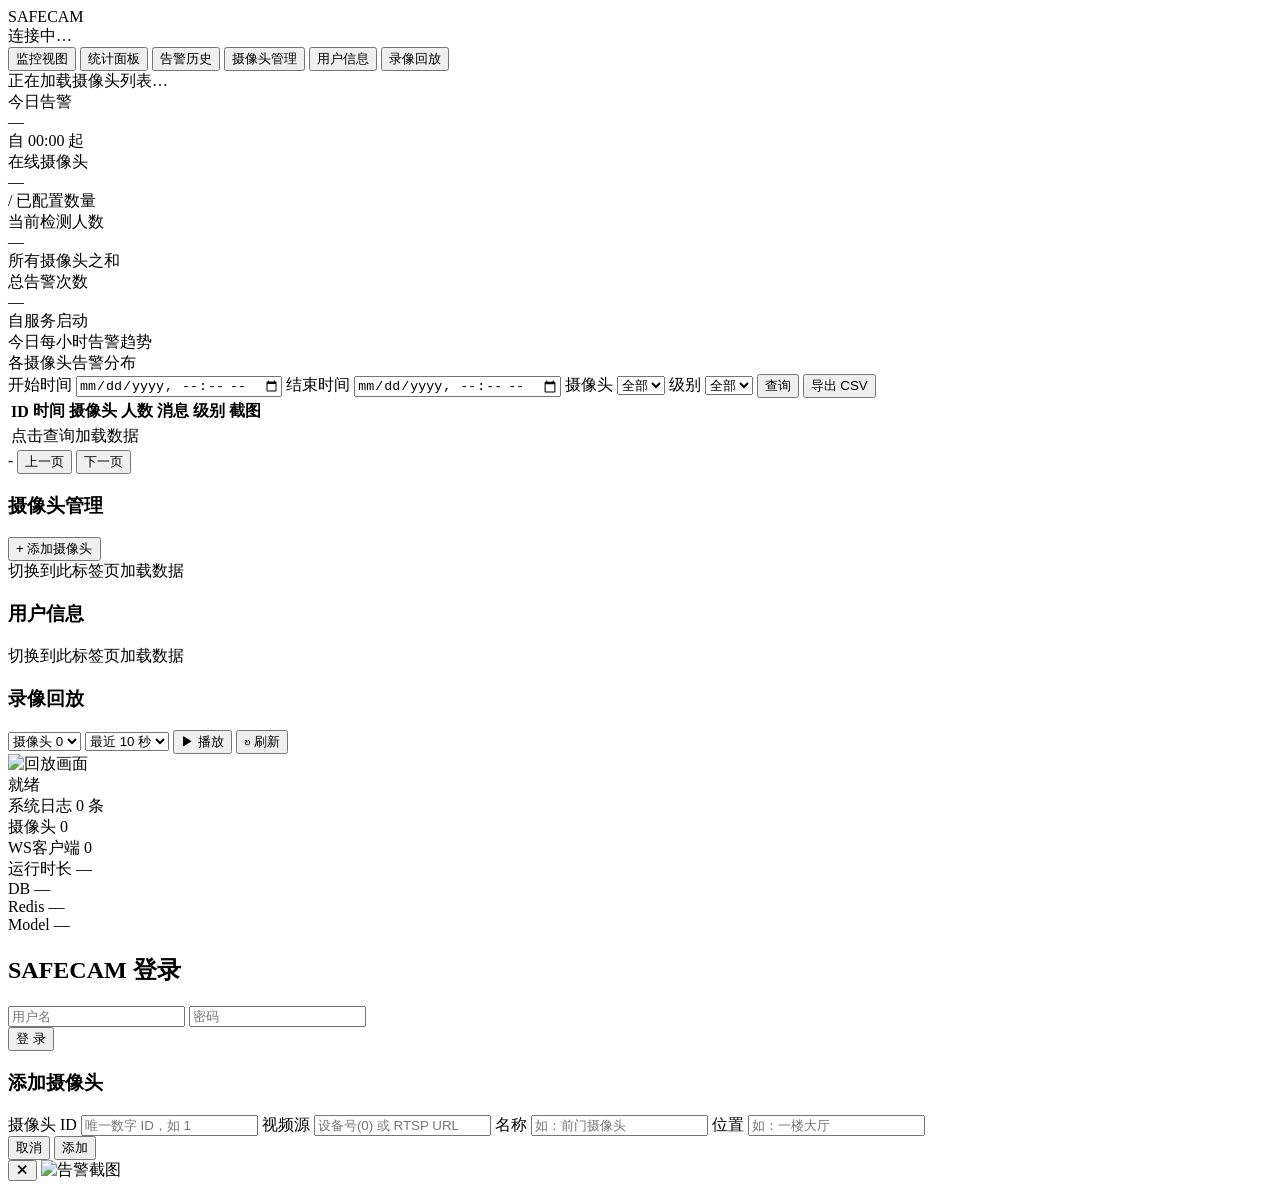
==== commit de252bc4: "V2.0: 多进程采集 + 告警升级 + ROI 检测 + PWA 支持 功能新增： - 多进程摄像头采集（SharedMemory 共享内存） - 自适应跳帧与推理缓存优化 - 告警升级链（low " ====
--- a/frontend/index.html
+++ b/frontend/index.html
@@ -3,6 +3,12 @@
 <head>
   <meta charset="UTF-8">
   <meta name="viewport" content="width=device-width, initial-scale=1.0">
+  <meta name="theme-color" content="#00e5ff">
+  <meta name="apple-mobile-web-app-capable" content="yes">
+  <meta name="apple-mobile-web-app-status-bar-style" content="black-translucent">
+  <meta name="apple-mobile-web-app-title" content="SafeCam">
+  <link rel="manifest" href="/manifest.json">
+  <link rel="apple-touch-icon" href="/static/icons/icon-192.png">
   <title>智能安防监控</title>
   <script src="https://cdn.jsdelivr.net/npm/echarts@5/dist/echarts.min.js"></script>
   <link rel="stylesheet" href="/static/css/main.css">
@@ -23,6 +29,7 @@
     <button type="button" class="tab-btn" onclick="switchTab('alerts', this)">告警历史</button>
     <button type="button" class="tab-btn" onclick="switchTab('cameras', this)">摄像头管理</button>
     <button type="button" class="tab-btn" onclick="switchTab('users', this)">用户信息</button>
+    <button type="button" class="tab-btn" onclick="switchTab('playback', this)">录像回放</button>
   </div>
 </header>
 
@@ -134,6 +141,34 @@
   </div>
 </div>
 
+<!-- Tab: 录像回放 -->
+<div class="tab-content" id="tab-playback">
+  <div class="playback-container">
+    <div class="playback-header">
+      <h3>录像回放</h3>
+      <div class="playback-controls">
+        <select id="playback-camera" class="form-select" title="选择摄像头">
+          <option value="0">摄像头 0</option>
+        </select>
+        <select id="playback-duration" class="form-select" title="选择回放时长">
+          <option value="5">最近 5 秒</option>
+          <option value="10" selected>最近 10 秒</option>
+          <option value="30">最近 30 秒</option>
+        </select>
+        <button type="button" class="btn primary" onclick="togglePlayback()">▶ 播放</button>
+        <button type="button" class="btn" onclick="refreshPlayback()">↻ 刷新</button>
+      </div>
+    </div>
+    <div class="playback-viewport">
+      <img id="playback-img" src="" alt="回放画面">
+      <div class="playback-info">
+        <span id="playback-status">就绪</span>
+        <span id="playback-time"></span>
+      </div>
+    </div>
+  </div>
+</div>
+
 <!-- Log Panel -->
 <div id="log-panel">
   <div class="log-header">
@@ -190,5 +225,24 @@
 </div>
 
 <script type="module" src="/static/js/app.js"></script>
+<script>
+  // 注册 Service Worker
+  if ('serviceWorker' in navigator) {
+    window.addEventListener('load', () => {
+      navigator.serviceWorker.register('/service-worker.js')
+        .then((registration) => {
+          console.log('[App] Service Worker 注册成功:', registration.scope);
+
+          // 请求通知权限
+          if ('Notification' in window && Notification.permission === 'default') {
+            Notification.requestPermission();
+          }
+        })
+        .catch((error) => {
+          console.log('[App] Service Worker 注册失败:', error);
+        });
+    });
+  }
+</script>
 </body>
 </html>
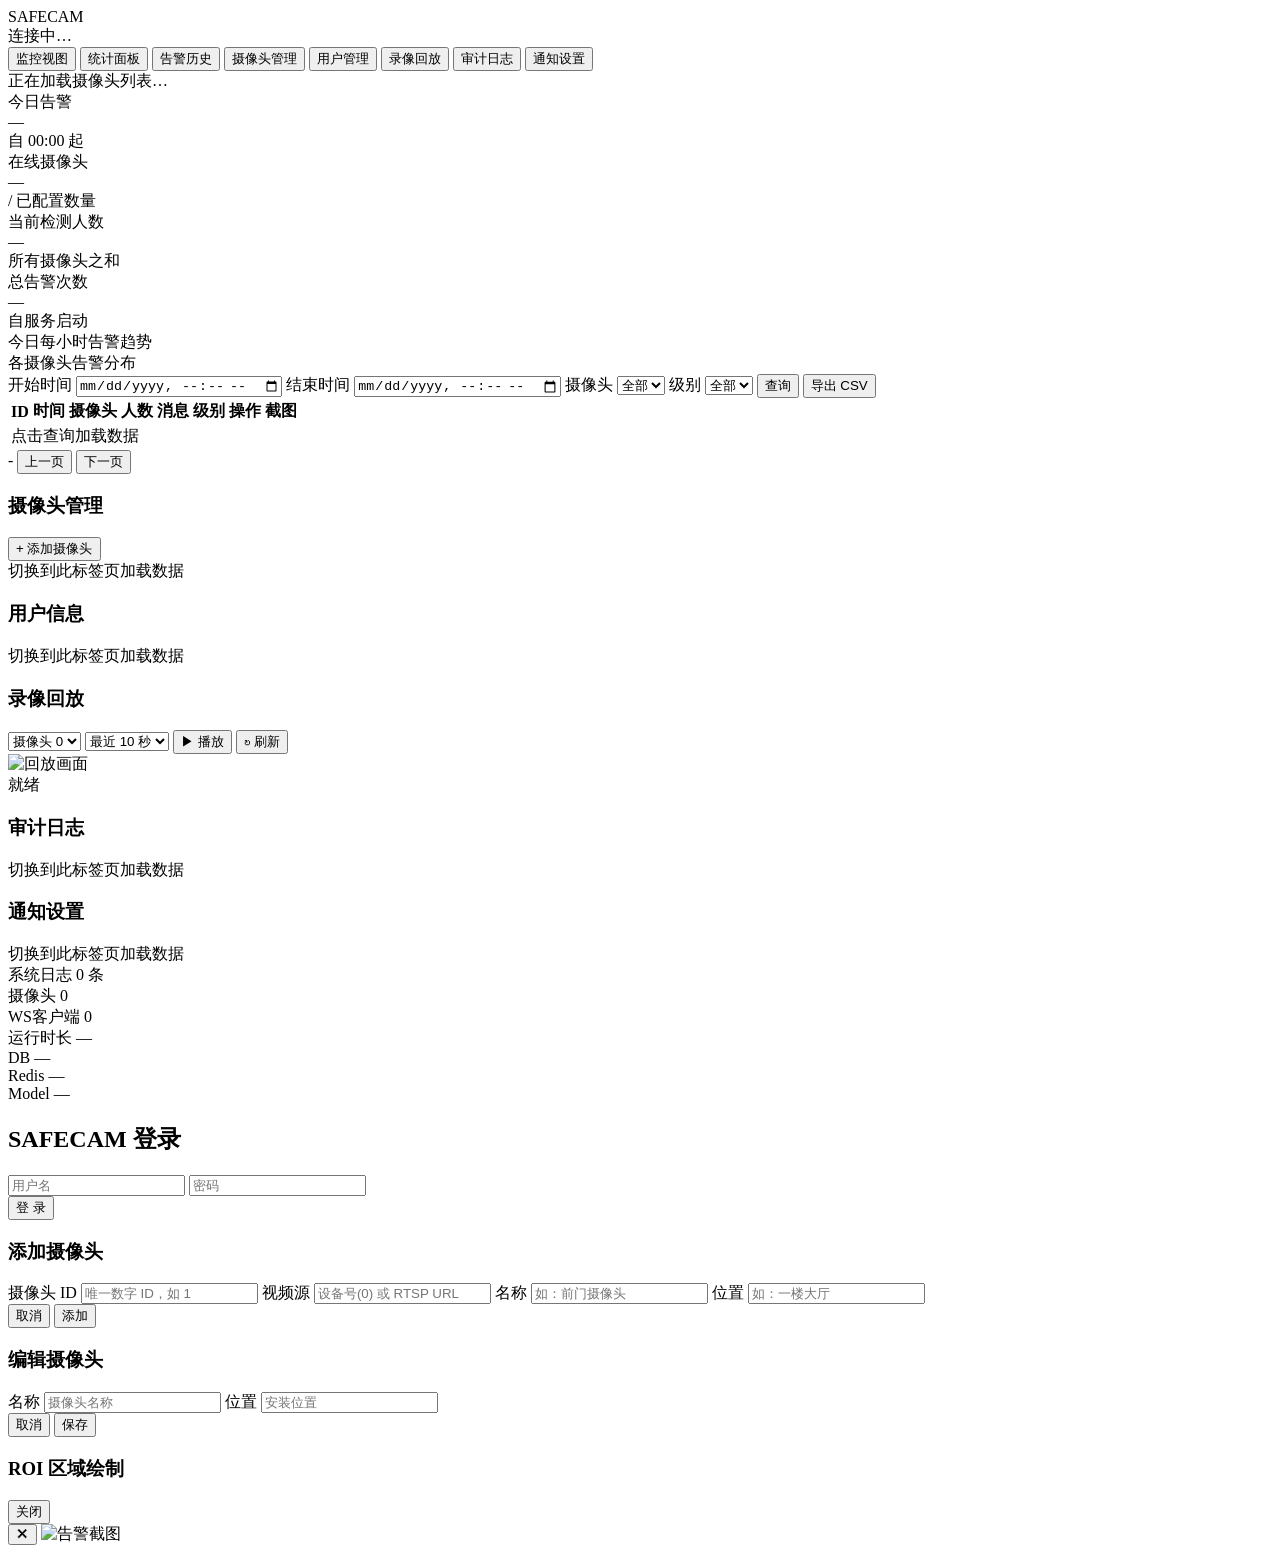
==== commit 84135f10: "架构重构 + 功能补全：路由拆分、用户管理、告警确认、ROI绘制、审计日志、通知设置 后端重构： - main.py 路由拆分为 6 个独立模块 (routers/auth, camera, aler" ====
--- a/frontend/index.html
+++ b/frontend/index.html
@@ -28,8 +28,10 @@
     <button type="button" class="tab-btn" onclick="switchTab('stats', this)">统计面板</button>
     <button type="button" class="tab-btn" onclick="switchTab('alerts', this)">告警历史</button>
     <button type="button" class="tab-btn" onclick="switchTab('cameras', this)">摄像头管理</button>
-    <button type="button" class="tab-btn" onclick="switchTab('users', this)">用户信息</button>
+    <button type="button" class="tab-btn" onclick="switchTab('users', this)">用户管理</button>
     <button type="button" class="tab-btn" onclick="switchTab('playback', this)">录像回放</button>
+    <button type="button" class="tab-btn" onclick="switchTab('audit-logs', this)">审计日志</button>
+    <button type="button" class="tab-btn" onclick="switchTab('notifications', this)">通知设置</button>
   </div>
 </header>
 
@@ -101,7 +103,7 @@
     <div class="alert-table-wrap">
       <table>
         <thead>
-          <tr><th>ID</th><th>时间</th><th>摄像头</th><th>人数</th><th>消息</th><th>级别</th><th>截图</th></tr>
+          <tr><th>ID</th><th>时间</th><th>摄像头</th><th>人数</th><th>消息</th><th>级别</th><th>操作</th><th>截图</th></tr>
         </thead>
         <tbody id="alert-tbody">
           <tr><td colspan="7" class="empty-row">点击查询加载数据</td></tr>
@@ -169,6 +171,30 @@
   </div>
 </div>
 
+<!-- Tab: 审计日志 -->
+<div class="tab-content" id="tab-audit-logs">
+  <div class="mgmt-panel">
+    <div class="mgmt-header">
+      <h3>审计日志</h3>
+    </div>
+    <div id="audit-log-content">
+      <div class="empty-row">切换到此标签页加载数据</div>
+    </div>
+  </div>
+</div>
+
+<!-- Tab: 通知设置 -->
+<div class="tab-content" id="tab-notifications">
+  <div class="mgmt-panel">
+    <div class="mgmt-header">
+      <h3>通知设置</h3>
+    </div>
+    <div id="notification-content">
+      <div class="empty-row">切换到此标签页加载数据</div>
+    </div>
+  </div>
+</div>
+
 <!-- Log Panel -->
 <div id="log-panel">
   <div class="log-header">
@@ -218,6 +244,34 @@
   </div>
 </div>
 
+<!-- Edit Camera Modal -->
+<div class="modal-overlay" id="edit-camera-modal">
+  <div class="modal-box">
+    <h3>编辑摄像头</h3>
+    <input type="hidden" id="edit-cam-id">
+    <label>名称</label>
+    <input type="text" id="edit-cam-name" placeholder="摄像头名称">
+    <label>位置</label>
+    <input type="text" id="edit-cam-location" placeholder="安装位置">
+    <div class="modal-error" id="edit-cam-error"></div>
+    <div class="modal-actions">
+      <button type="button" class="btn" onclick="hideEditCameraModal()">取消</button>
+      <button type="button" class="btn primary" onclick="submitEditCamera()">保存</button>
+    </div>
+  </div>
+</div>
+
+<!-- ROI Modal -->
+<div class="modal-overlay" id="roi-modal">
+  <div class="modal-box" style="max-width:750px">
+    <h3>ROI 区域绘制</h3>
+    <div id="roi-tool-container"></div>
+    <div class="modal-actions">
+      <button type="button" class="btn" onclick="hideROIModal()">关闭</button>
+    </div>
+  </div>
+</div>
+
 <!-- Lightbox -->
 <div id="lightbox" onclick="closeLightbox()">
   <button type="button" class="close-btn" onclick="closeLightbox()">✕</button>
